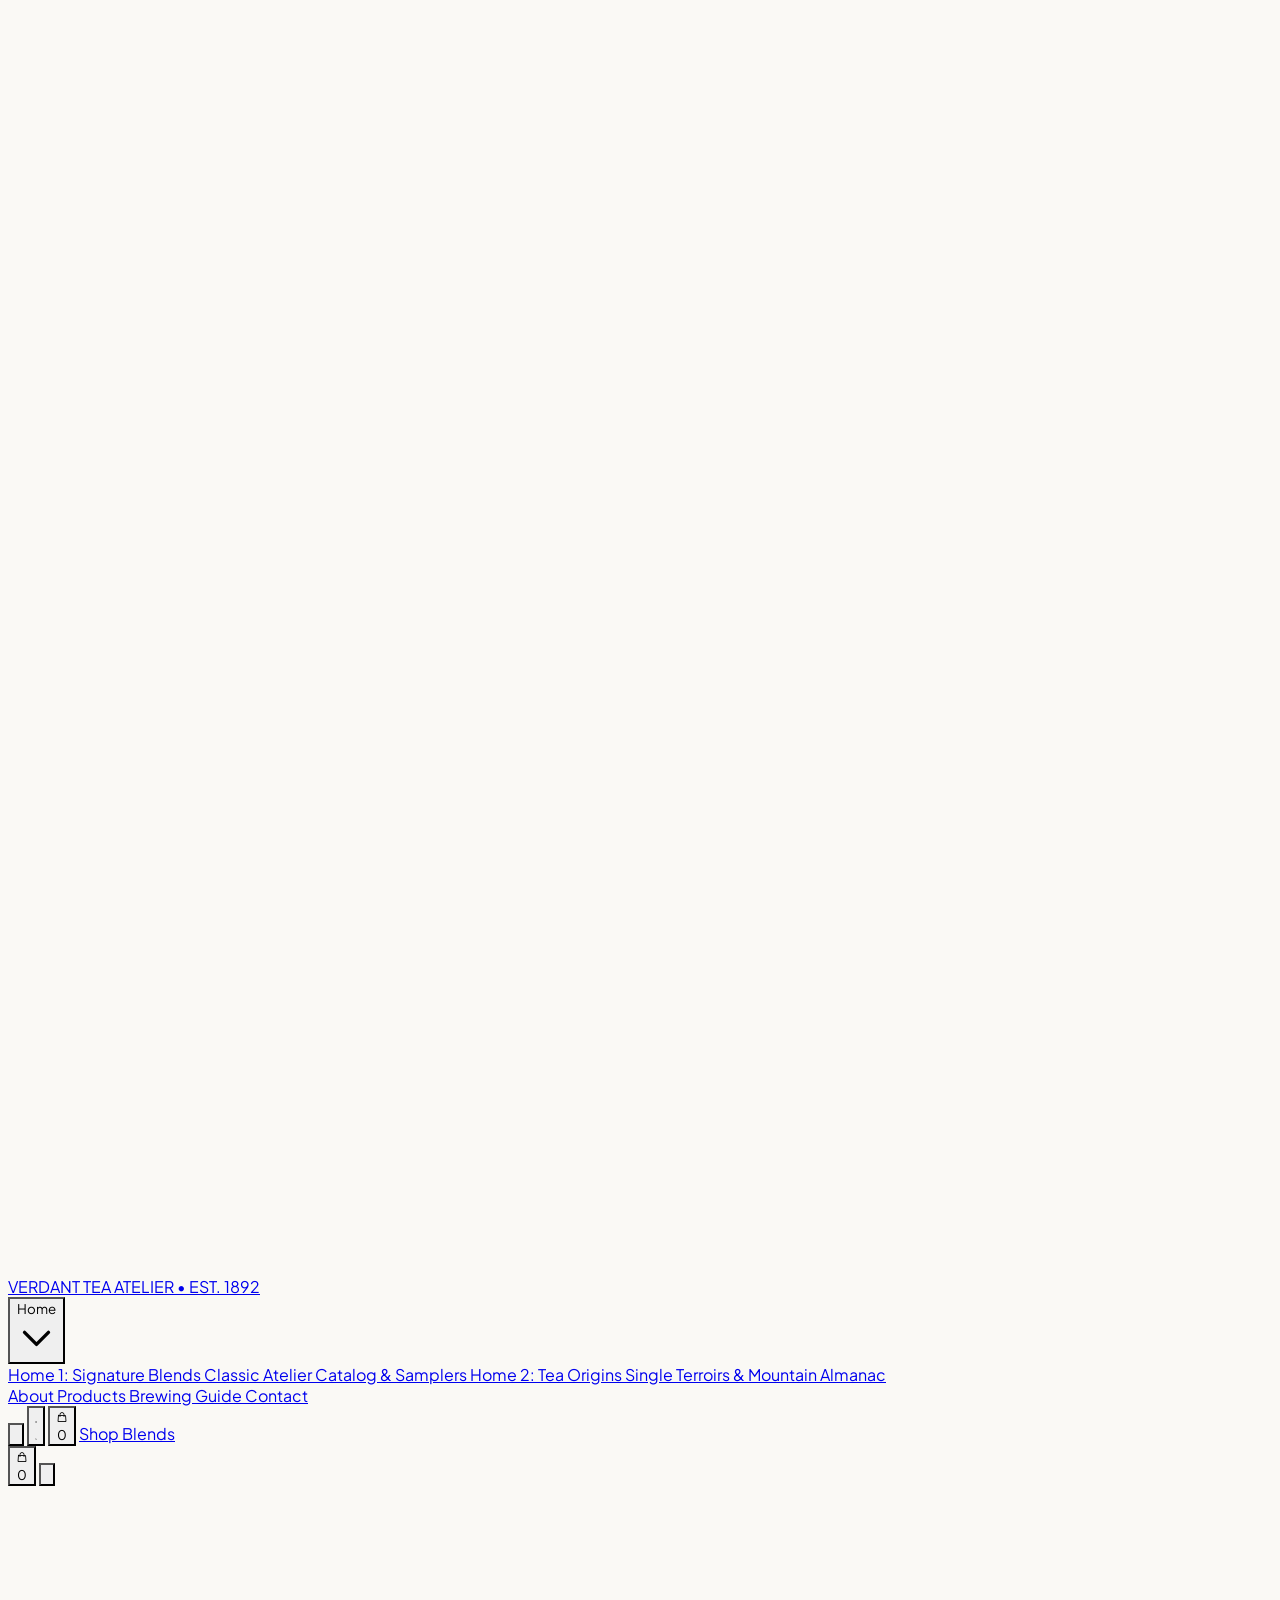
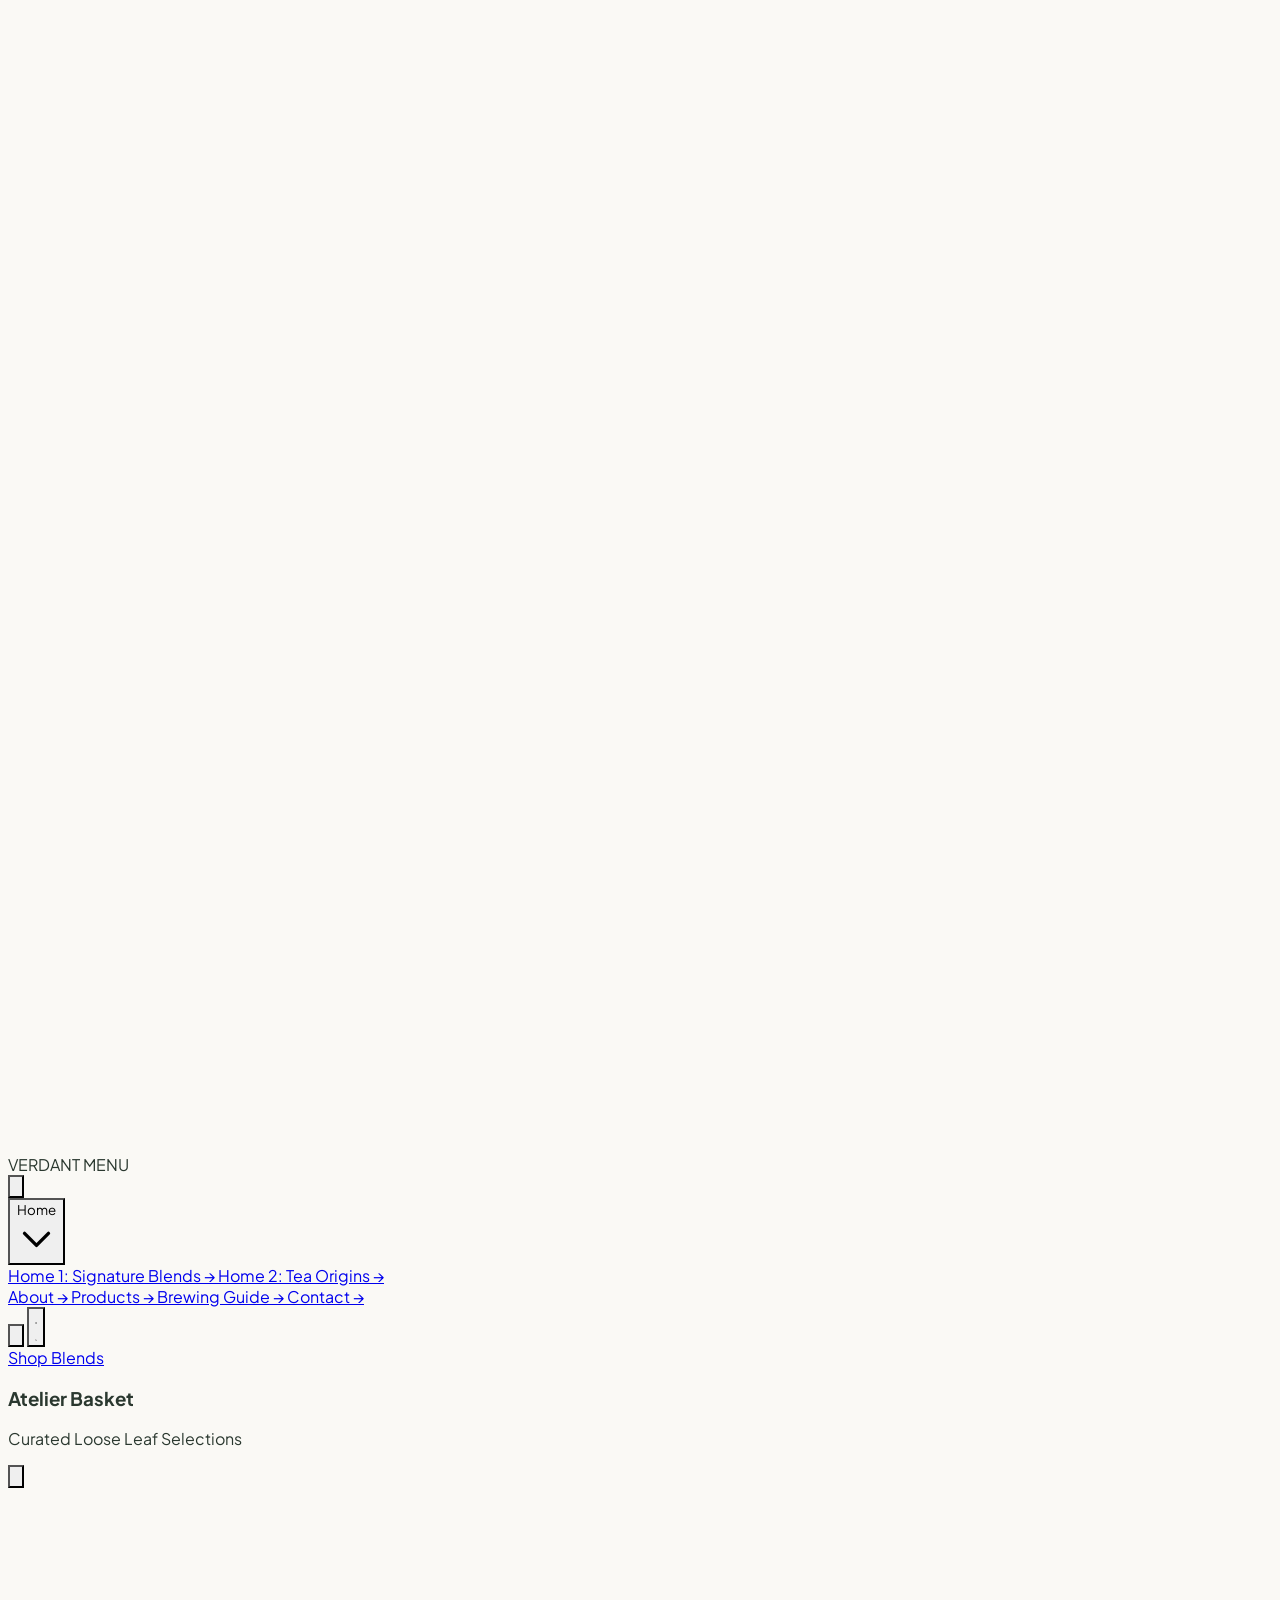
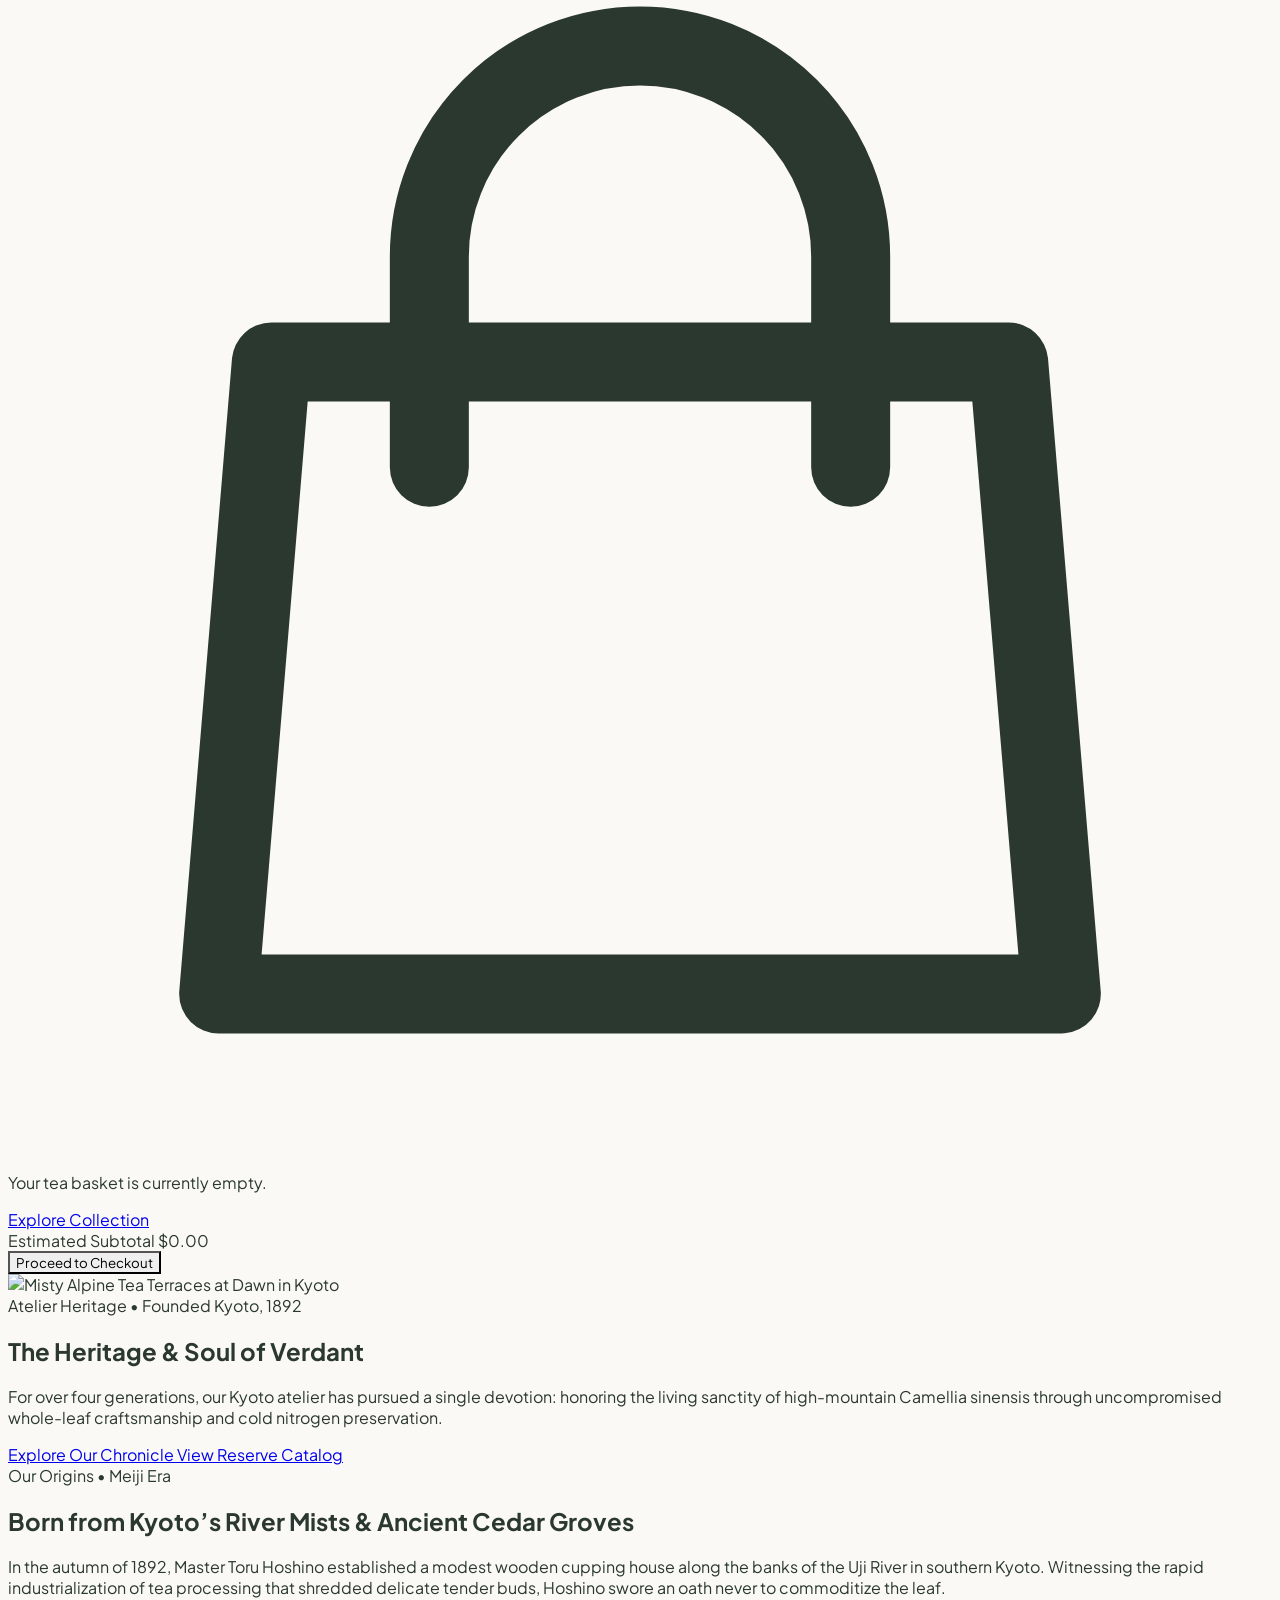
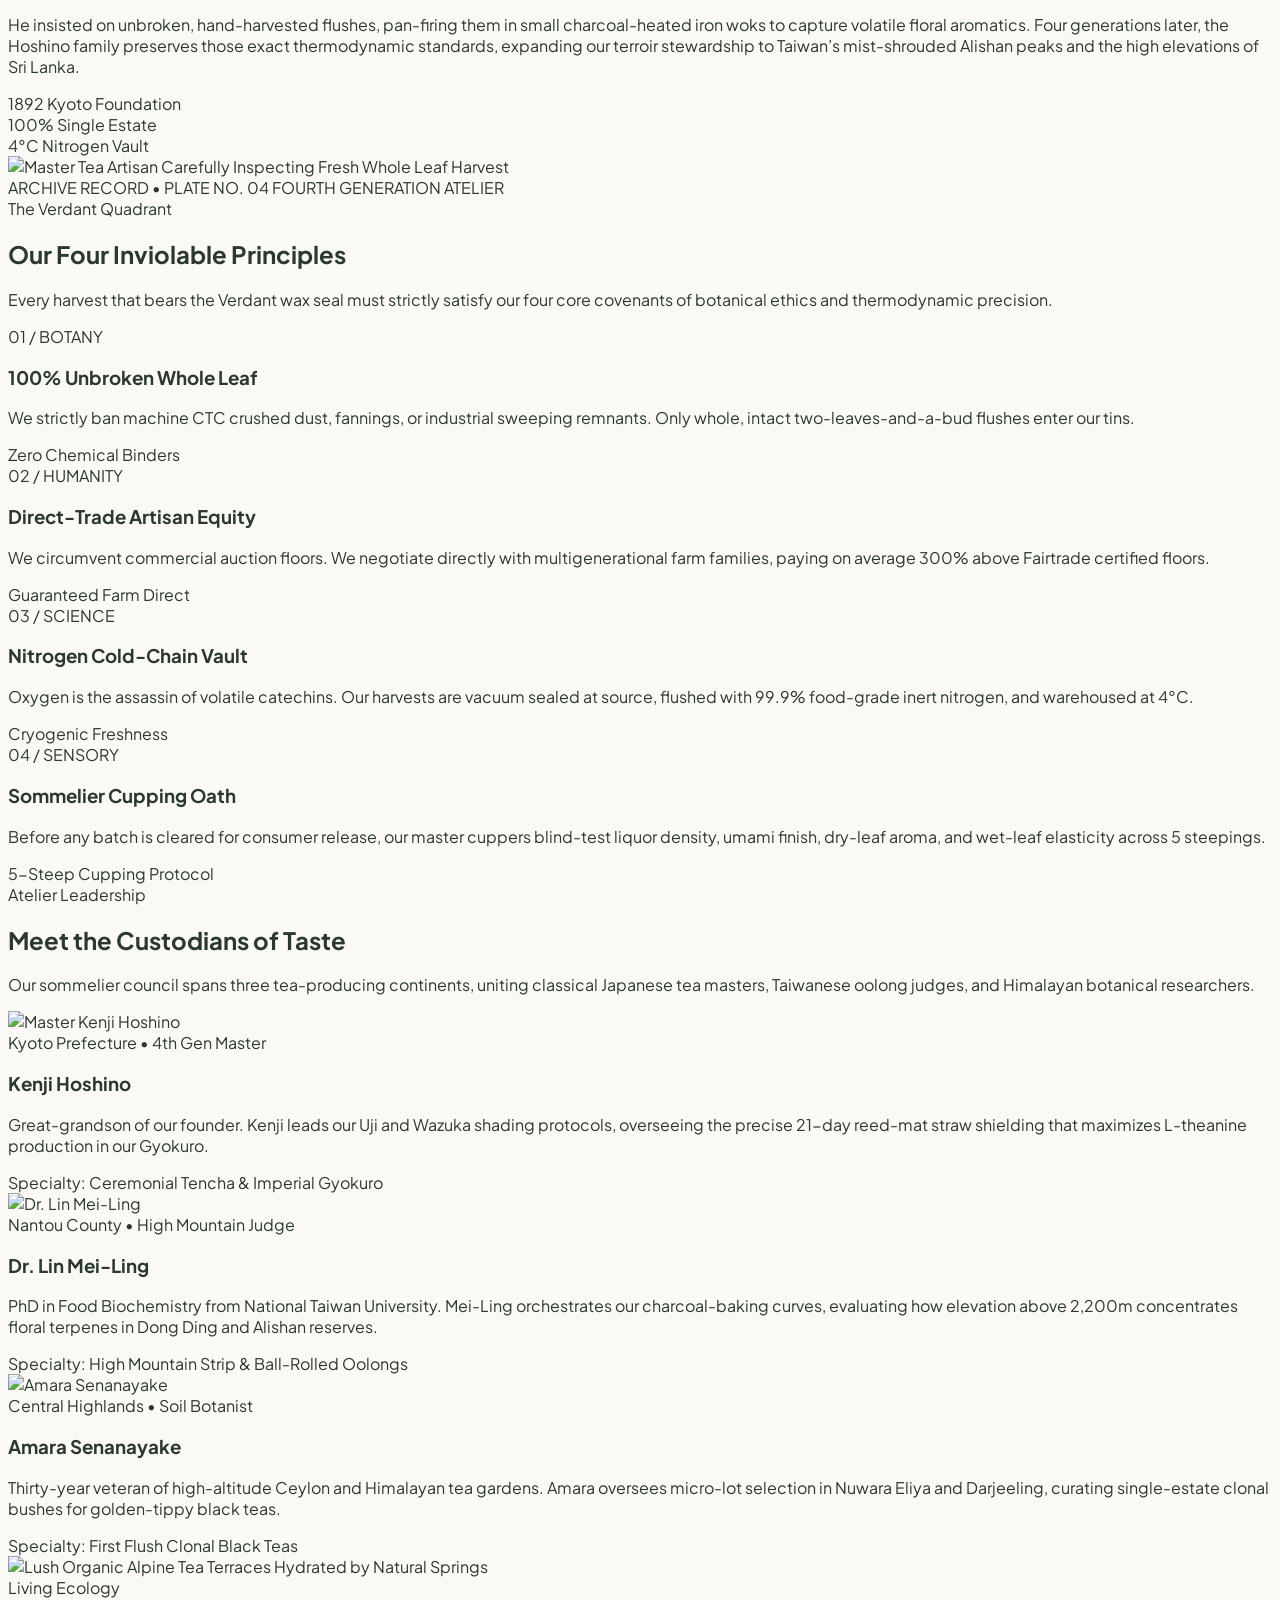
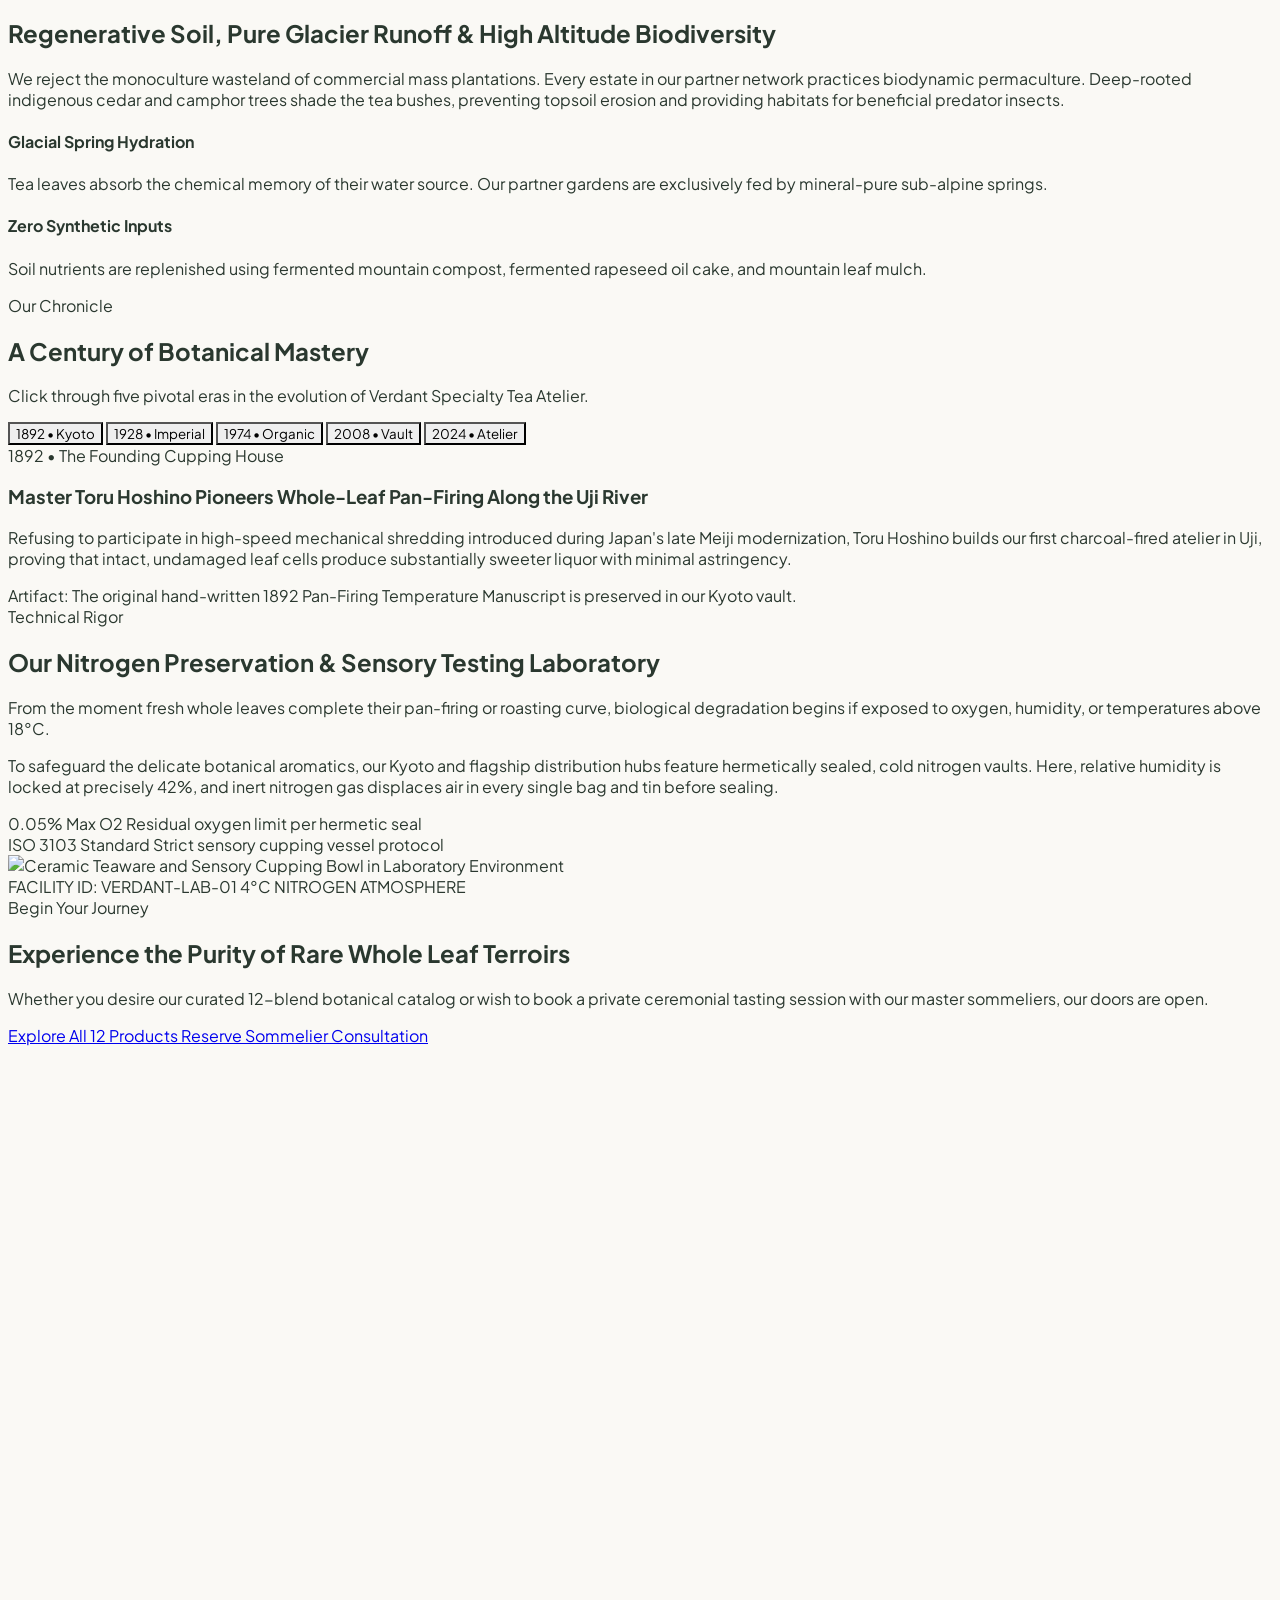
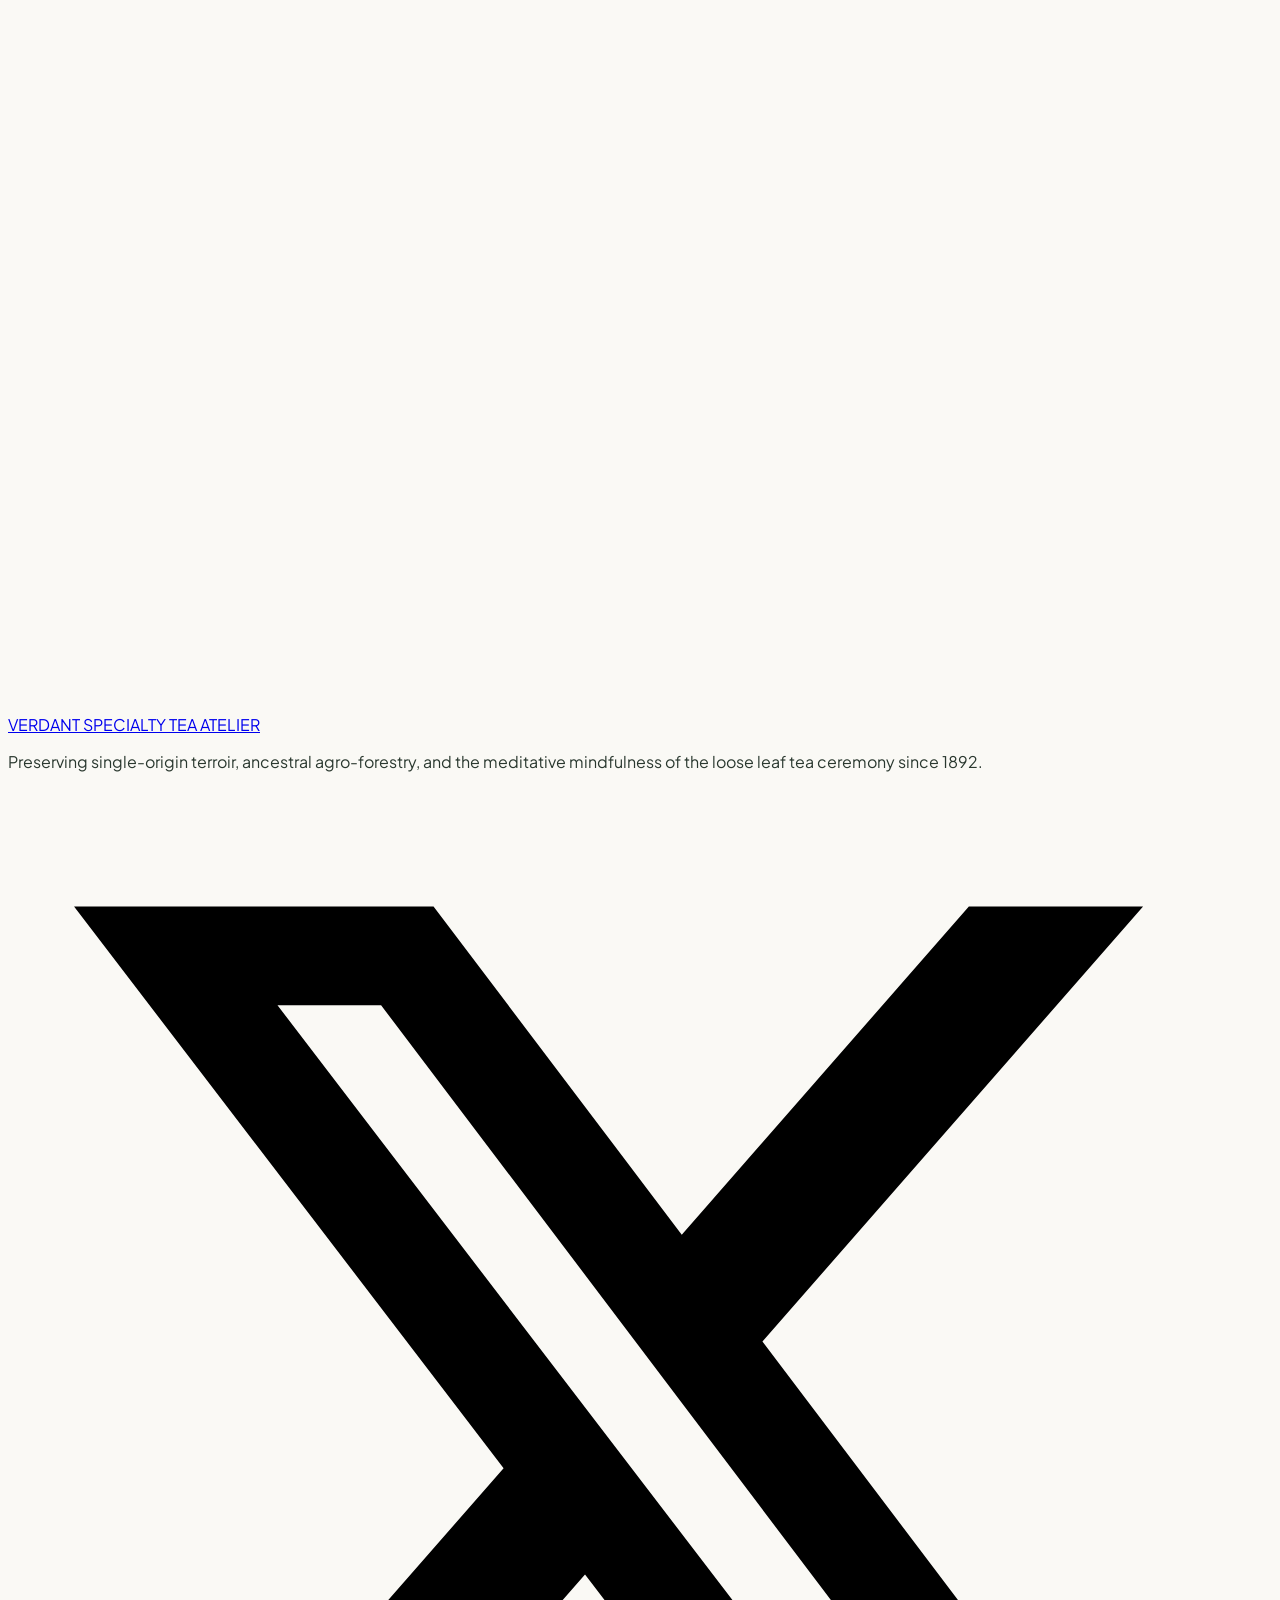
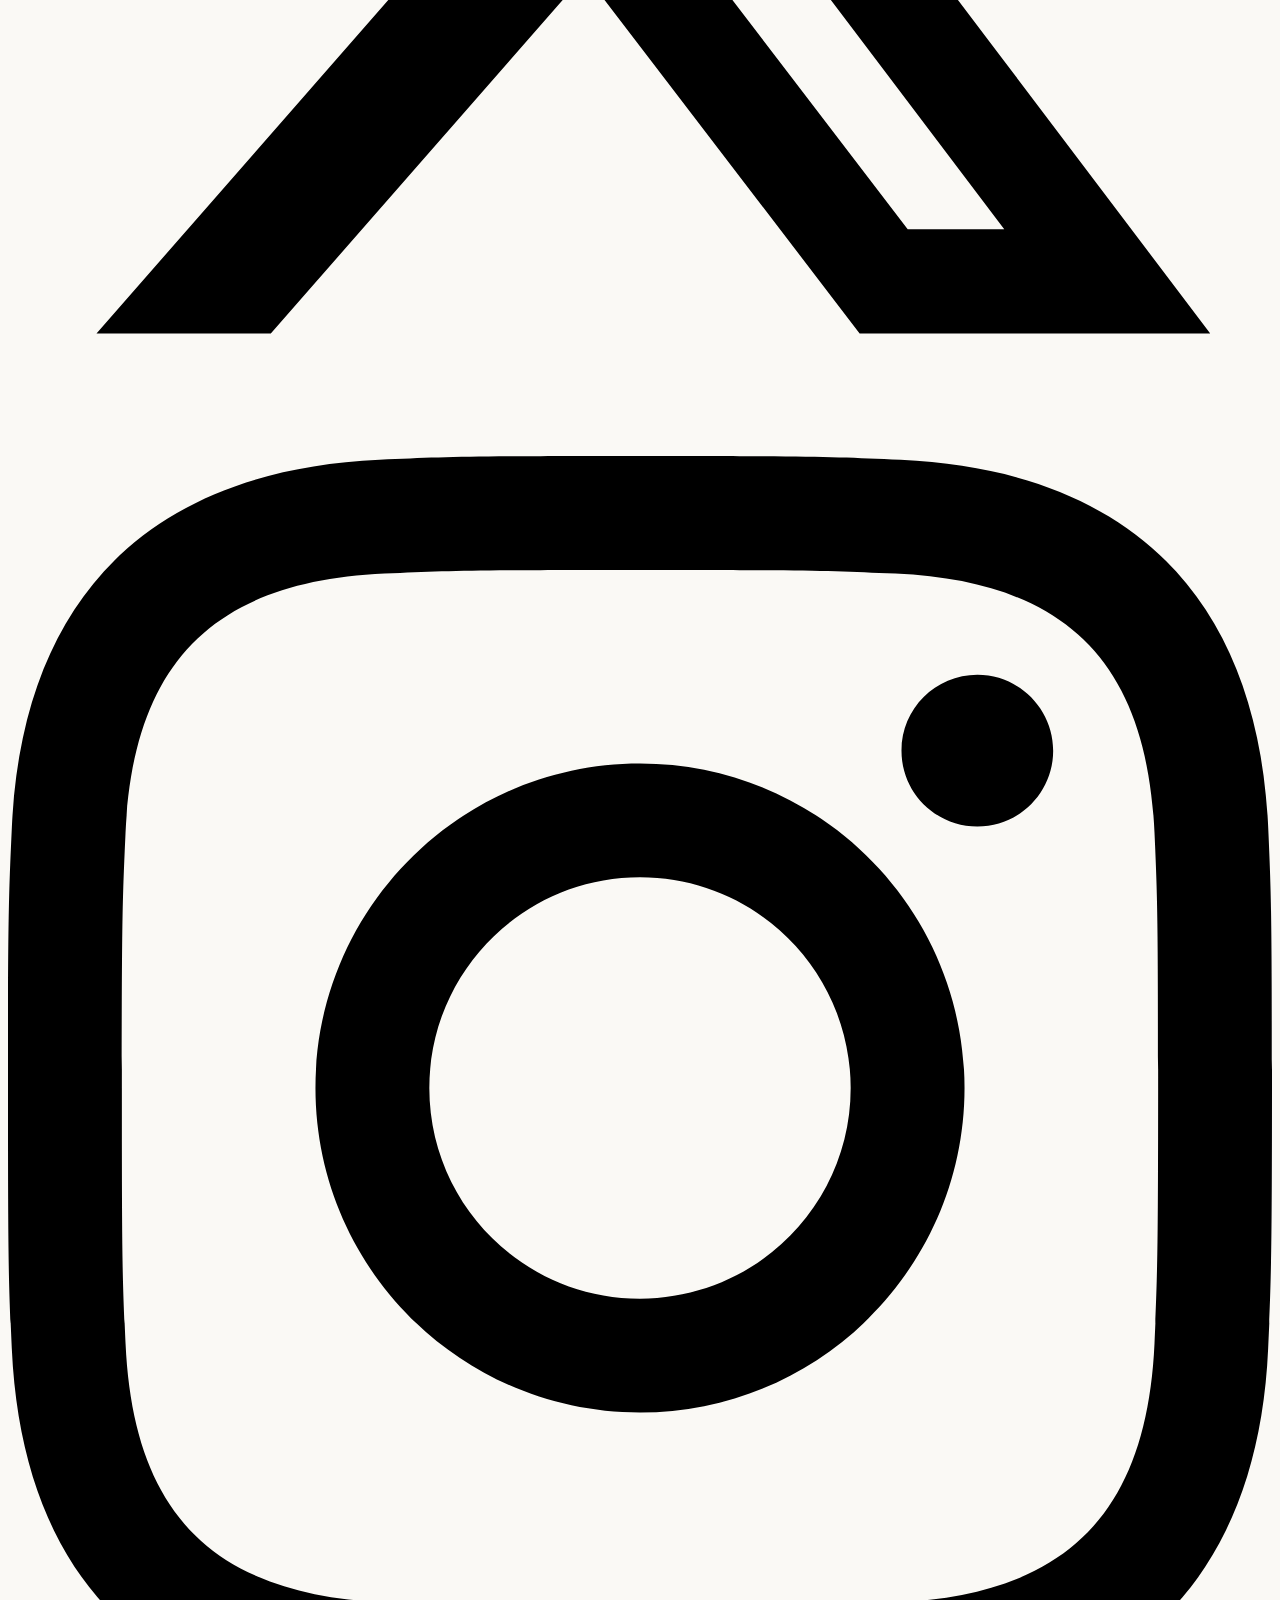
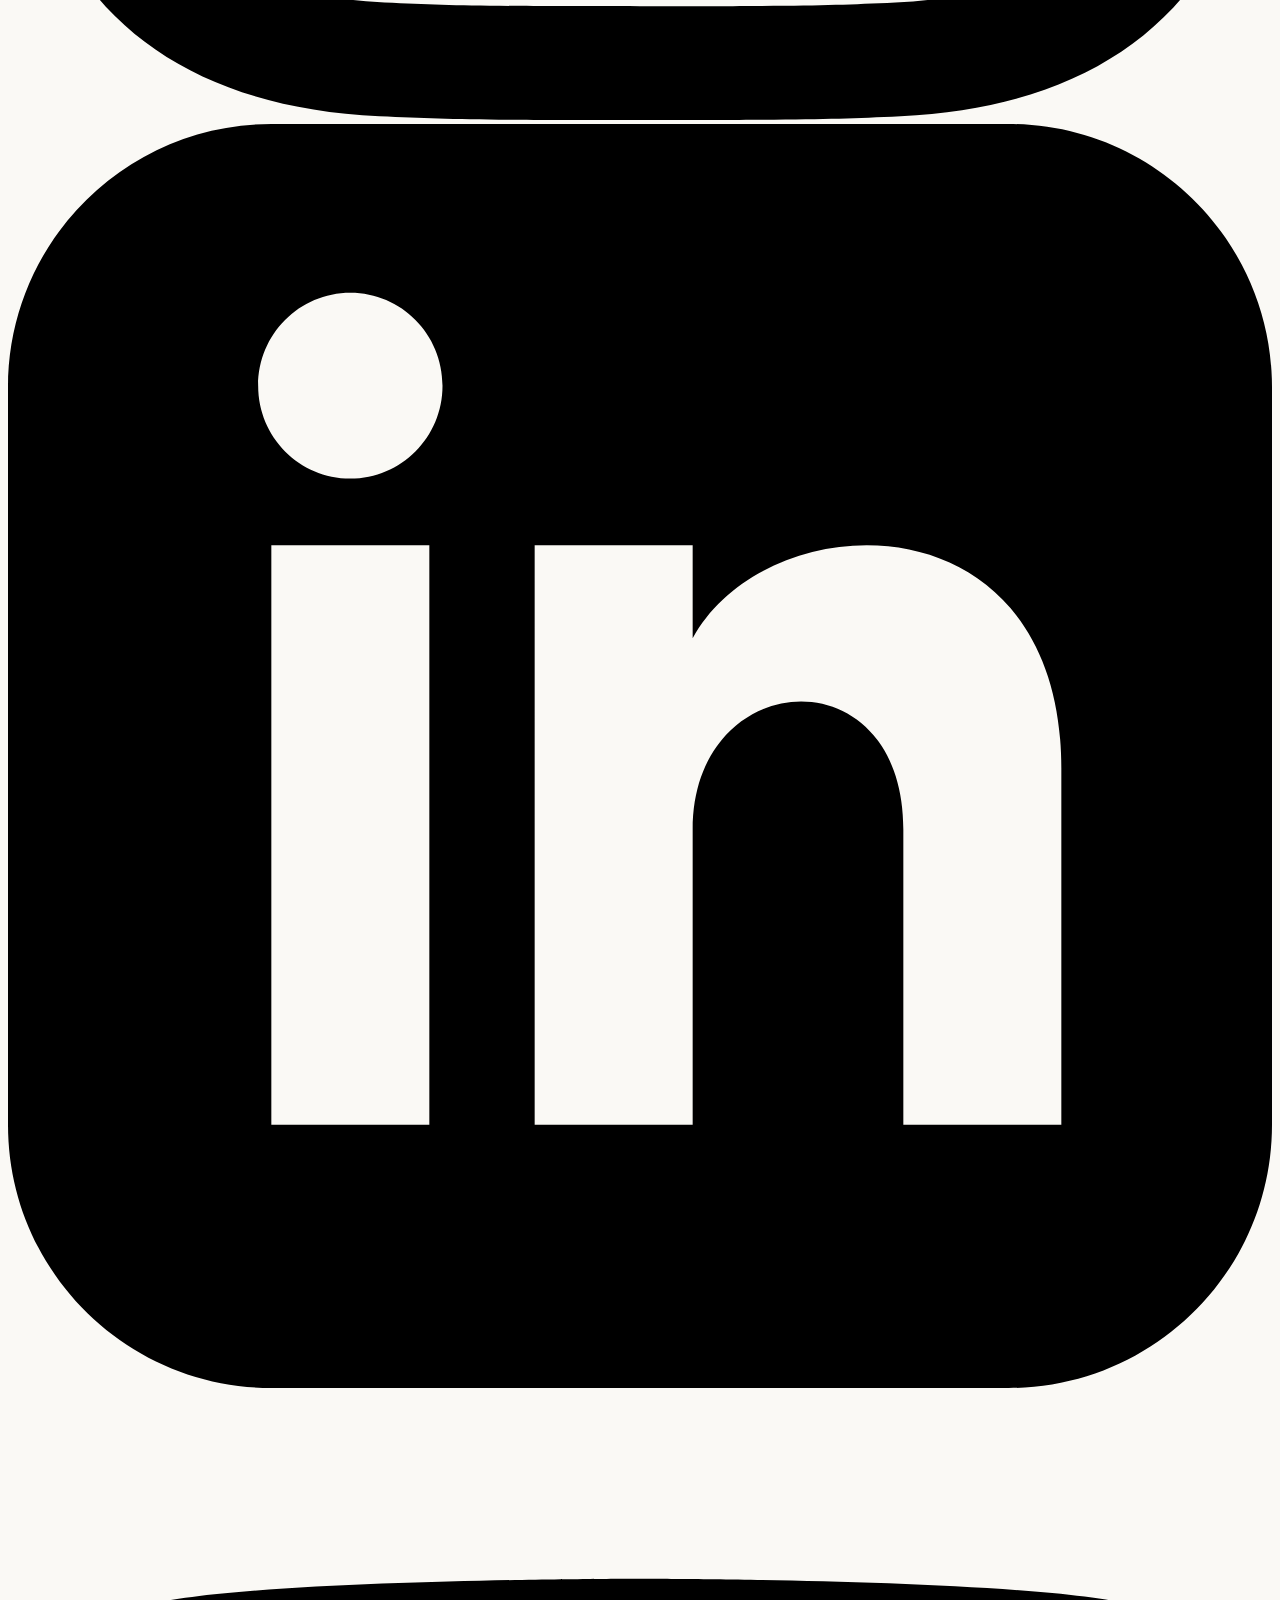
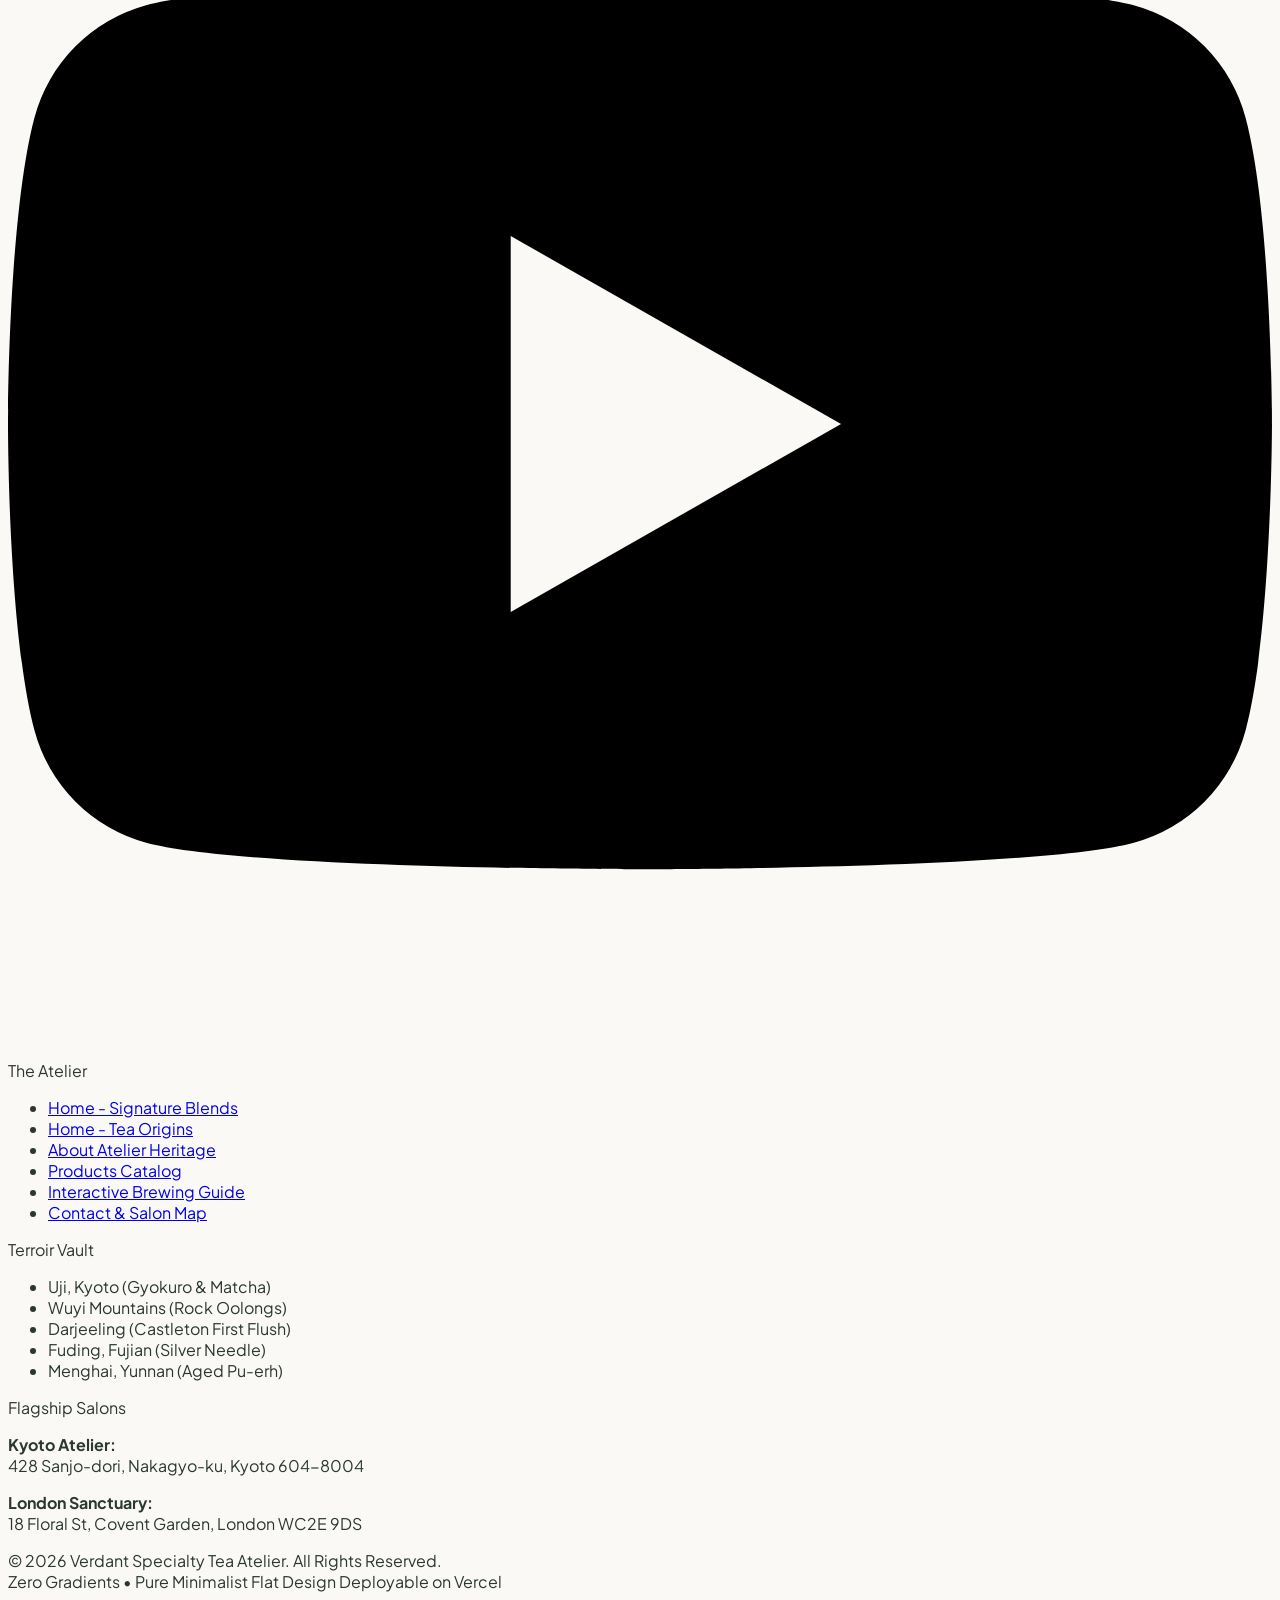
==== about.html @ 4f1be812 "initial commit" ====
<!DOCTYPE html>
<html lang="en" dir="ltr" class="scroll-smooth">

<head>
  <meta charset="UTF-8">
  <meta name="viewport" content="width=device-width, initial-scale=1.0">
  <title>About Us | Verdant Specialty Tea Atelier</title>
  <meta name="description"
    content="Discover the 130-year Kyoto lineage of Verdant Specialty Tea Atelier. Rare single-estate whole leaf teas, master sommelier curation, and cold-chain nitrogen preservation.">

  <!-- Tea Favicon (SVG) -->
  <link rel="icon" type="image/svg+xml"
    href="data:image/svg+xml,%3Csvg xmlns='http://www.w3.org/2000/svg' viewBox='0 0 32 32'%3E%3Cpath fill='%231C3D2B' d='M16 2C8 2 2 10 2 18c0 7 5 12 12 12 1 0 2 0 2-2 0-3 2-6 5-7 6-2 9-9 9-15 0-2-6-4-12-4z'/%3E%3Cpath fill='%23B38F4D' d='M16 6c-1 4-4 8-8 10 3 1 7 1 10-1 2-2 3-5 3-8-2-1-3-1-5-1z'/%3E%3C/svg%3E">

  <!-- Tailwind CSS CDN -->
  <script src="https://cdn.tailwindcss.com"></script>
  <script>
    tailwind.config = {
      darkMode: 'class',
      theme: {
        extend: {
          fontFamily: {
            serif: ['"Cormorant Garamond"', 'Georgia', 'serif'],
            sans: ['"Plus Jakarta Sans"', '-apple-system', 'BlinkMacSystemFont', 'sans-serif'],
          },
          colors: {
            botanical: {
              50: '#F5F7F4',
              100: '#E7ECE5',
              200: '#D0DCD0',
              700: '#2E4C38',
              800: '#1C3D2B',
              900: '#0F2619',
              950: '#0A1910',
            }
          }
        }
      }
    };
  </script>

  <!-- Custom CSS for strict heading color & flat design -->
  <link rel="stylesheet" href="css/custom.css">
</head>

<body
  class="bg-[#FAF9F5] text-stone-800 dark:bg-[#0B120E] dark:text-stone-200 antialiased overflow-x-hidden selection:bg-stone-900 selection:text-stone-100 dark:selection:bg-stone-100 dark:selection:text-stone-900">

  <!-- ==========================================================================
       GLOBAL NAVBAR (Strict Single Line Across All Desktop Viewports)
       ========================================================================== -->
  <header
    class="sticky top-0 z-50 bg-[#FAF9F5] dark:bg-[#0B120E] border-b border-stone-200 dark:border-stone-800 transition-colors">
    <div class="max-w-7xl mx-auto px-4 sm:px-6 lg:px-4 xl:px-8">
      <div class="flex items-center justify-between h-20">

        <!-- Brand Identity -->
        <a href="index.html" class="flex items-center gap-2.5 xl:gap-3 group focus:outline-none flex-shrink-0"
          aria-label="Verdant Tea Atelier Home">
          <div
            class="w-9 h-9 xl:w-10 xl:h-10 border border-stone-900 dark:border-stone-100 flex items-center justify-center bg-stone-900 text-stone-50 dark:bg-stone-100 dark:text-stone-900 flex-shrink-0 transition-transform group-hover:scale-95">
            <svg class="w-5 h-5 xl:w-6 xl:h-6 stroke-current" fill="none" viewBox="0 0 24 24">
              <path stroke-linecap="round" stroke-linejoin="round" stroke-width="1.75"
                d="M12 21c-4.418 0-8-3.582-8-8 0-4.418 4.418-8.94 8-11 3.582 2.06 8 6.582 8 11 0 4.418-3.582 8-8 8z" />
              <path stroke-linecap="round" stroke-linejoin="round" stroke-width="1.5" d="M12 21V9" />
            </svg>
          </div>
          <div class="flex flex-col whitespace-nowrap">
            <span
              class="font-serif text-lg xl:text-2xl font-bold tracking-wider xl:tracking-widest uppercase brand-heading">VERDANT</span>
            <span
              class="text-[8px] xl:text-[9px] tracking-[0.2em] xl:tracking-[0.25em] font-mono uppercase text-stone-500 dark:text-stone-400 -mt-1">TEA
              ATELIER &bull; EST. 1892</span>
          </div>
        </a>

        <!-- Desktop Navigation Links -->
        <nav class="hidden lg:flex items-center gap-3 xl:gap-7 whitespace-nowrap" aria-label="Primary Navigation">
          <!-- Home Dropdown -->
          <div class="relative group dropdown-container" id="homeDropdownContainer">
            <button type="button" id="homeDropdownBtn"
              class="flex items-center gap-1 text-[11px] xl:text-xs uppercase tracking-wider xl:tracking-widest text-stone-600 dark:text-stone-400 hover:text-stone-900 dark:hover:text-stone-100 py-1 transition-colors whitespace-nowrap focus:outline-none"
              aria-expanded="false" aria-haspopup="true">
              <span>Home</span>
              <svg class="w-3.5 h-3.5 stroke-current transition-transform duration-200 dropdown-chevron" fill="none"
                viewBox="0 0 24 24" stroke="currentColor">
                <path stroke-linecap="round" stroke-linejoin="round" stroke-width="2" d="M19 9l-7 7-7-7" />
              </svg>
            </button>
            <div id="homeDropdownMenu"
              class="absolute top-full left-0 mt-2 w-64 bg-[#FAF9F5] dark:bg-[#0B120E] border border-stone-200 dark:border-stone-800 shadow-xl py-2 hidden group-hover:block transition-all z-50">
              <a href="index.html"
                class="flex flex-col px-4 py-2.5 hover:bg-stone-100 dark:hover:bg-stone-900 transition-colors border-b border-stone-100 dark:border-stone-800/50">
                <span class="text-xs font-semibold uppercase tracking-wider text-stone-900 dark:text-stone-100">Home 1:
                  Signature Blends</span>
                <span class="text-[10px] font-mono text-stone-500 dark:text-stone-400 mt-0.5">Classic Atelier Catalog &
                  Samplers</span>
              </a>
              <a href="home-origins.html"
                class="flex flex-col px-4 py-2.5 hover:bg-stone-100 dark:hover:bg-stone-900 transition-colors">
                <span class="text-xs font-semibold uppercase tracking-wider text-stone-900 dark:text-stone-100">Home 2:
                  Tea Origins</span>
                <span class="text-[10px] font-mono text-stone-500 dark:text-stone-400 mt-0.5">Single Terroirs & Mountain
                  Almanac</span>
              </a>
            </div>
          </div>

          <a href="about.html"
            class="text-[11px] xl:text-xs uppercase tracking-wider xl:tracking-widest font-semibold border-b-2 border-stone-900 dark:border-stone-100 py-1 text-stone-900 dark:text-stone-100 whitespace-nowrap">
            About
          </a>
          <a href="products.html"
            class="text-[11px] xl:text-xs uppercase tracking-wider xl:tracking-widest text-stone-600 dark:text-stone-400 hover:text-stone-900 dark:hover:text-stone-100 py-1 transition-colors whitespace-nowrap">
            Products
          </a>
          <a href="brewing-guide.html"
            class="text-[11px] xl:text-xs uppercase tracking-wider xl:tracking-widest text-stone-600 dark:text-stone-400 hover:text-stone-900 dark:hover:text-stone-100 py-1 transition-colors whitespace-nowrap">
            Brewing Guide
          </a>
          <a href="contact.html"
            class="text-[11px] xl:text-xs uppercase tracking-wider xl:tracking-widest text-stone-600 dark:text-stone-400 hover:text-stone-900 dark:hover:text-stone-100 py-1 transition-colors whitespace-nowrap">
            Contact
          </a>
        </nav>

        <!-- Desktop Utilities -->
        <div class="hidden lg:flex items-center gap-1.5 xl:gap-3 flex-shrink-0 whitespace-nowrap">
          <button type="button"
            class="rtl-toggle-btn w-8 h-8 xl:w-9 xl:h-9 flex items-center justify-center border border-stone-300 dark:border-stone-700 hover:bg-stone-200 dark:hover:bg-stone-800 transition-colors flex-shrink-0"
            title="Toggle RTL / LTR Direction" aria-label="Toggle text direction">
            <svg class="w-4 h-4 stroke-current" fill="none" viewBox="0 0 24 24" stroke="currentColor">
              <path stroke-linecap="round" stroke-linejoin="round" stroke-width="2"
                d="M8 7h12m0 0l-4-4m4 4l-4 4m0 6H4m0 0l4 4m-4-4l4-4" />
            </svg>
          </button>

          <button type="button"
            class="theme-toggle-btn w-8 h-8 xl:w-9 xl:h-9 flex items-center justify-center border border-stone-300 dark:border-stone-700 hover:bg-stone-200 dark:hover:bg-stone-800 transition-colors flex-shrink-0"
            title="Toggle Dark/Light Mode" aria-label="Toggle color theme">
            <svg class="theme-sun-icon w-4 h-4 hidden stroke-current text-amber-400" fill="none" viewBox="0 0 24 24"
              stroke="currentColor">
              <path stroke-linecap="round" stroke-linejoin="round" stroke-width="2"
                d="M12 3v1m0 16v1m9-9h-1M4 12H3m15.364 6.364l-.707-.707M6.343 6.343l-.707-.707m12.728 0l-.707.707M6.343 17.657l-.707.707M16 12a4 4 0 11-8 0 4 4 0 018 0z" />
            </svg>
            <svg class="theme-moon-icon w-4 h-4 stroke-current text-stone-700 dark:text-stone-300" fill="none"
              viewBox="0 0 24 24" stroke="currentColor">
              <path stroke-linecap="round" stroke-linejoin="round" stroke-width="2"
                d="M20.354 15.354A9 9 0 018.646 3.646 9.003 9.003 0 0012 21a9.003 9.003 0 008.354-5.646z" />
            </svg>
          </button>

          <button type="button"
            class="open-cart-btn relative w-8 h-8 xl:w-9 xl:h-9 flex items-center justify-center border border-stone-300 dark:border-stone-700 hover:bg-stone-200 dark:hover:bg-stone-800 transition-colors flex-shrink-0"
            title="View Cart" aria-label="Open Cart Drawer">
            <svg class="w-4 h-4 stroke-current" fill="none" viewBox="0 0 24 24" stroke="currentColor">
              <path stroke-linecap="round" stroke-linejoin="round" stroke-width="1.75"
                d="M16 11V7a4 4 0 00-8 0v4M5 9h14l1 12H4L5 9z" />
            </svg>
            <span
              class="cart-counter-badge absolute -top-1.5 -right-1.5 w-4 h-4 bg-stone-900 text-stone-50 dark:bg-stone-100 dark:text-stone-900 text-[10px] font-mono font-bold flex items-center justify-center transform scale-0 transition-transform">0</span>
          </button>

          <a href="products.html"
            class="px-3 xl:px-5 py-2 xl:py-2.5 bg-stone-900 text-stone-50 dark:bg-stone-100 dark:text-stone-900 text-[11px] xl:text-xs font-semibold uppercase tracking-wider xl:tracking-widest hover:opacity-90 transition-opacity whitespace-nowrap flex-shrink-0">
            Shop Blends
          </a>
        </div>

        <!-- Mobile Controls (< 1024px) -->
        <div class="flex items-center gap-3 lg:hidden">
          <button type="button" class="open-cart-btn relative p-2 border border-stone-300 dark:border-stone-700"
            aria-label="Open Cart Drawer">
            <svg class="w-5 h-5 stroke-current" fill="none" viewBox="0 0 24 24" stroke="currentColor">
              <path stroke-linecap="round" stroke-linejoin="round" stroke-width="1.75"
                d="M16 11V7a4 4 0 00-8 0v4M5 9h14l1 12H4L5 9z" />
            </svg>
            <span
              class="cart-counter-badge absolute -top-1 -right-1 w-4 h-4 bg-stone-900 text-stone-50 dark:bg-stone-100 dark:text-stone-900 text-[10px] font-mono font-bold flex items-center justify-center transform scale-0 transition-transform">0</span>
          </button>

          <button id="mobileMenuBtn" type="button"
            class="p-2 border border-stone-900 dark:border-stone-100 bg-stone-900 text-stone-50 dark:bg-stone-100 dark:text-stone-900 focus:outline-none"
            aria-label="Open Mobile Menu">
            <svg class="w-6 h-6 stroke-current" fill="none" viewBox="0 0 24 24" stroke="currentColor">
              <path stroke-linecap="round" stroke-linejoin="round" stroke-width="2" d="M4 6h16M4 12h16M4 18h16" />
            </svg>
          </button>
        </div>

      </div>
    </div>
  </header>

  <!-- MOBILE MENU DRAWER (< 1024px) -->
  <div id="mobileMenuBackdrop" class="fixed inset-0 bg-black/75 z-[998] hidden transition-opacity"></div>
  <aside id="mobileMenuDrawer"
    class="fixed top-0 right-0 w-full sm:w-96 h-full bg-[#FAF9F5] dark:bg-[#0B120E] border-l border-stone-200 dark:border-stone-800 z-[999] transform translate-x-full transition-transform duration-300 flex flex-col justify-between p-6 sm:p-8 overflow-y-auto"
    aria-label="Mobile Navigation Drawer">
    <div class="flex items-center justify-between pb-6 border-b border-stone-200 dark:border-stone-800">
      <div class="flex items-center gap-2">
        <div
          class="w-8 h-8 bg-stone-900 text-stone-50 dark:bg-stone-100 dark:text-stone-900 flex items-center justify-center">
          <svg class="w-4 h-4 stroke-current" fill="none" viewBox="0 0 24 24">
            <path stroke-linecap="round" stroke-linejoin="round" stroke-width="1.75"
              d="M12 21c-4.418 0-8-3.582-8-8 0-4.418 4.418-8.94 8-11 3.582 2.06 8 6.582 8 11 0 4.418-3.582 8-8 8z" />
          </svg>
        </div>
        <span class="font-serif text-lg font-bold uppercase tracking-wider brand-heading">VERDANT MENU</span>
      </div>
      <button id="mobileMenuCloseBtn" type="button"
        class="p-2 border border-stone-300 dark:border-stone-700 hover:bg-stone-200 dark:hover:bg-stone-800"
        aria-label="Close Mobile Menu">
        <svg class="w-5 h-5 stroke-current" fill="none" viewBox="0 0 24 24" stroke="currentColor">
          <path stroke-linecap="round" stroke-linejoin="round" stroke-width="2" d="M6 18L18 6M6 6l12 12" />
        </svg>
      </button>
    </div>

    <!-- Mobile Navigation Links -->
    <nav class="flex-1 py-6 flex flex-col space-y-2" aria-label="Mobile Menu Links">
      <div class="border-b border-stone-200/60 dark:border-stone-800/60 pb-2">
        <button type="button" id="mobileHomeDropdownBtn"
          class="w-full flex items-center justify-between py-3 px-4 hover:bg-stone-100 dark:hover:bg-stone-800 text-stone-700 dark:text-stone-300 text-sm uppercase tracking-wider transition-colors focus:outline-none">
          <span>Home</span>
          <svg class="w-4 h-4 stroke-current transition-transform duration-200 mobile-dropdown-chevron" fill="none"
            viewBox="0 0 24 24" stroke="currentColor">
            <path stroke-linecap="round" stroke-linejoin="round" stroke-width="2" d="M19 9l-7 7-7-7" />
          </svg>
        </button>
        <div id="mobileHomeDropdownMenu" class="pl-4 pr-2 py-1 space-y-1 hidden">
          <a href="index.html"
            class="flex items-center justify-between py-2.5 px-3 text-xs uppercase tracking-wider text-stone-600 dark:text-stone-400 hover:bg-stone-100 dark:hover:bg-stone-800 transition-colors">
            <span>Home 1: Signature Blends</span>
            <span class="font-mono text-xs">&rarr;</span>
          </a>
          <a href="home-origins.html"
            class="flex items-center justify-between py-2.5 px-3 text-xs uppercase tracking-wider text-stone-600 dark:text-stone-400 hover:bg-stone-100 dark:hover:bg-stone-800 transition-colors">
            <span>Home 2: Tea Origins</span>
            <span class="font-mono text-xs">&rarr;</span>
          </a>
        </div>
      </div>

      <a href="about.html"
        class="flex items-center justify-between py-3 px-4 bg-stone-200/60 dark:bg-stone-800/60 text-stone-900 dark:text-stone-100 font-semibold text-sm uppercase tracking-wider border-l-4 border-stone-900 dark:border-stone-100">
        <span>About</span>
        <span class="text-xs font-mono">&rarr;</span>
      </a>
      <a href="products.html"
        class="flex items-center justify-between py-3 px-4 hover:bg-stone-100 dark:hover:bg-stone-800 text-stone-700 dark:text-stone-300 text-sm uppercase tracking-wider transition-colors">
        <span>Products</span>
        <span class="text-xs font-mono">&rarr;</span>
      </a>
      <a href="brewing-guide.html"
        class="flex items-center justify-between py-3 px-4 hover:bg-stone-100 dark:hover:bg-stone-800 text-stone-700 dark:text-stone-300 text-sm uppercase tracking-wider transition-colors">
        <span>Brewing Guide</span>
        <span class="text-xs font-mono">&rarr;</span>
      </a>
      <a href="contact.html"
        class="flex items-center justify-between py-3 px-4 hover:bg-stone-100 dark:hover:bg-stone-800 text-stone-700 dark:text-stone-300 text-sm uppercase tracking-wider transition-colors">
        <span>Contact</span>
        <span class="text-xs font-mono">&rarr;</span>
      </a>
    </nav>

    <!-- Mobile Drawer Utilities -->
    <div class="pt-6 border-t border-stone-200 dark:border-stone-800 space-y-4">
      <div class="grid grid-cols-2 gap-3">
        <button type="button"
          class="rtl-toggle-btn w-full h-12 flex items-center justify-center border border-stone-300 dark:border-stone-700 hover:bg-stone-200 dark:hover:bg-stone-800 transition-colors"
          title="Toggle RTL/LTR" aria-label="Toggle text direction">
          <svg class="w-5 h-5 stroke-current" fill="none" viewBox="0 0 24 24" stroke="currentColor">
            <path stroke-linecap="round" stroke-linejoin="round" stroke-width="2"
              d="M8 7h12m0 0l-4-4m4 4l-4 4m0 6H4m0 0l4 4m-4-4l4-4" />
          </svg>
        </button>

        <button type="button"
          class="theme-toggle-btn w-full h-12 flex items-center justify-center border border-stone-300 dark:border-stone-700 hover:bg-stone-200 dark:hover:bg-stone-800 transition-colors"
          title="Toggle Dark/Light Mode" aria-label="Toggle color theme">
          <svg class="theme-sun-icon w-5 h-5 hidden stroke-current text-amber-400" fill="none" viewBox="0 0 24 24"
            stroke="currentColor">
            <path stroke-linecap="round" stroke-linejoin="round" stroke-width="2"
              d="M12 3v1m0 16v1m9-9h-1M4 12H3m15.364 6.364l-.707-.707M6.343 6.343l-.707-.707m12.728 0l-.707.707M6.343 17.657l-.707.707M16 12a4 4 0 11-8 0 4 4 0 018 0z" />
          </svg>
          <svg class="theme-moon-icon w-5 h-5 stroke-current text-stone-700 dark:text-stone-300" fill="none"
            viewBox="0 0 24 24" stroke="currentColor">
            <path stroke-linecap="round" stroke-linejoin="round" stroke-width="2"
              d="M20.354 15.354A9 9 0 018.646 3.646 9.003 9.003 0 0012 21a9.003 9.003 0 008.354-5.646z" />
          </svg>
        </button>
      </div>

      <a href="products.html"
        class="block w-full text-center py-3.5 bg-stone-900 text-stone-50 dark:bg-stone-100 dark:text-stone-900 text-xs font-semibold uppercase tracking-widest hover:opacity-90">
        Shop Blends
      </a>
    </div>
  </aside>

  <!-- CART SLIDE-OVER DRAWER -->
  <div id="cartDrawerBackdrop" class="fixed inset-0 bg-black/75 z-[998] hidden"></div>
  <aside id="cartDrawer"
    class="fixed top-0 right-0 w-full sm:w-[440px] h-full bg-[#FAF9F5] dark:bg-[#0B120E] border-l border-stone-200 dark:border-stone-800 z-[999] transform translate-x-full transition-transform duration-300 flex flex-col justify-between p-6 sm:p-8"
    aria-label="Shopping Basket Drawer">
    <div class="flex items-center justify-between pb-6 border-b border-stone-200 dark:border-stone-800">
      <div>
        <h3 class="font-serif text-xl font-bold uppercase tracking-wider text-stone-900 dark:text-stone-100">Atelier
          Basket</h3>
        <p class="text-xs text-stone-500 dark:text-stone-400 font-mono">Curated Loose Leaf Selections</p>
      </div>
      <button id="closeCartDrawerBtn" type="button"
        class="p-2 border border-stone-300 dark:border-stone-700 hover:bg-stone-200 dark:hover:bg-stone-800"
        aria-label="Close Basket">
        <svg class="w-5 h-5 stroke-current" fill="none" viewBox="0 0 24 24" stroke="currentColor">
          <path stroke-linecap="round" stroke-linejoin="round" stroke-width="2" d="M6 18L18 6M6 6l12 12" />
        </svg>
      </button>
    </div>
    <div id="cartItemsContainer" class="flex-1 overflow-y-auto py-4 divide-y divide-stone-200 dark:border-stone-800">
    </div>
    <div class="pt-6 border-t border-stone-200 dark:border-stone-800 space-y-4">
      <div class="flex items-center justify-between text-sm">
        <span class="text-stone-500 dark:text-stone-400 font-mono">Estimated Subtotal</span>
        <span id="cartSubtotalAmount"
          class="font-mono font-bold text-lg text-stone-900 dark:text-stone-100">$0.00</span>
      </div>
      <button id="checkoutBtn" type="button"
        class="w-full py-3.5 bg-stone-900 text-stone-50 dark:bg-stone-100 dark:text-stone-900 text-xs font-semibold uppercase tracking-widest hover:opacity-90">
        Proceed to Checkout
      </button>
    </div>
  </aside>

  <!-- ==========================================================================
       MAIN CONTENT: EXACTLY 8 ARCHITECTURAL SECTIONS (Excluding Nav & Footer)
       ========================================================================== -->
  <main>

    <!-- SECTION 1: HERO SECTION -->
    <!-- FIXED: object-cover for Hero to fill screen, unified dark overlay, centered high-contrast texts -->
    <section id="hero-about"
      class="relative min-h-[55vh] flex items-center justify-center bg-stone-950 overflow-hidden border-b border-stone-200 dark:border-stone-800">
      <img src="https://images.unsplash.com/photo-1544787219-7f47ccb76574?auto=format&fit=crop&w=1600&q=80"
        alt="Misty Alpine Tea Terraces at Dawn in Kyoto"
        class="absolute inset-0 w-full h-full object-cover object-center" />

      <!-- Unified Simple Dark Overlay -->
      <div class="absolute inset-0 bg-stone-900/50 transition-colors"></div>

      <div class="relative max-w-4xl mx-auto px-4 sm:px-6 lg:px-8 py-20 text-center z-10 w-full">
        <span
          class="inline-block px-3 py-1 bg-stone-950/80 text-stone-100 border border-stone-700 text-[11px] font-mono uppercase tracking-widest mb-4 mx-auto">
          Atelier Heritage &bull; Founded Kyoto, 1892
        </span>
        <h1 class="text-4xl sm:text-6xl font-serif font-bold tracking-tight mb-4 text-stone-50 mx-auto">
          The Heritage &amp; Soul of Verdant
        </h1>
        <p
          class="max-w-2xl mx-auto text-sm sm:text-base text-stone-200 font-normal leading-relaxed mb-8 mx-auto text-center">
          For over four generations, our Kyoto atelier has pursued a single devotion: honoring the living sanctity of
          high-mountain Camellia sinensis through uncompromised whole-leaf craftsmanship and cold nitrogen preservation.
        </p>
        <div class="flex flex-col sm:flex-row items-center justify-center gap-4 mx-auto">
          <a href="#heritage-story"
            class="w-full sm:w-auto px-8 py-4 bg-stone-50 text-stone-900 text-xs font-semibold uppercase tracking-widest hover:bg-stone-200 transition-colors text-center">
            Explore Our Chronicle
          </a>
          <a href="products.html"
            class="w-full sm:w-auto px-8 py-4 border-2 border-stone-50 text-stone-50 text-xs font-semibold uppercase tracking-widest hover:bg-stone-50 hover:text-stone-900 transition-colors text-center">
            View Reserve Catalog
          </a>
        </div>
      </div>
    </section>

    <!-- SECTION 2: 130-YEAR KYOTO FOUNDING -->
    <section id="heritage-story"
      class="py-20 bg-[#FAF9F5] dark:bg-[#0B120E] border-b border-stone-200 dark:border-stone-800">
      <div class="max-w-7xl mx-auto px-4 sm:px-6 lg:px-6 xl:px-8">

        <div class="grid grid-cols-1 lg:grid-cols-2 gap-12 xl:gap-16 items-center">
          <!-- Text Column -->
          <div>
            <span class="text-xs font-mono uppercase tracking-widest text-stone-500 dark:text-stone-400 block mb-2">Our
              Origins &bull; Meiji Era</span>
            <h2 class="text-3xl sm:text-4xl font-serif font-bold tracking-tight mb-6">
              Born from Kyoto’s River Mists &amp; Ancient Cedar Groves
            </h2>
            <div class="space-y-4 text-xs sm:text-sm text-stone-600 dark:text-stone-300 leading-relaxed font-light">
              <p>
                In the autumn of 1892, Master Toru Hoshino established a modest wooden cupping house along the banks of
                the Uji River in southern Kyoto. Witnessing the rapid industrialization of tea processing that shredded
                delicate tender buds, Hoshino swore an oath never to commoditize the leaf.
              </p>
              <p>
                He insisted on unbroken, hand-harvested flushes, pan-firing them in small charcoal-heated iron woks to
                capture volatile floral aromatics. Four generations later, the Hoshino family preserves those exact
                thermodynamic standards, expanding our terroir stewardship to Taiwan’s mist-shrouded Alishan peaks and
                the high elevations of Sri Lanka.
              </p>
            </div>

            <!-- Credentials Grid -->
            <div class="grid grid-cols-3 gap-4 pt-8 mt-8 border-t border-stone-200 dark:border-stone-800">
              <div>
                <span class="block font-serif text-3xl font-bold text-stone-900 dark:text-stone-100">1892</span>
                <span class="text-[10px] font-mono uppercase tracking-wider text-stone-500 dark:text-stone-400">Kyoto
                  Foundation</span>
              </div>
              <div>
                <span class="block font-serif text-3xl font-bold text-stone-900 dark:text-stone-100">100%</span>
                <span class="text-[10px] font-mono uppercase tracking-wider text-stone-500 dark:text-stone-400">Single
                  Estate</span>
              </div>
              <div>
                <span class="block font-serif text-3xl font-bold text-stone-900 dark:text-stone-100">4&deg;C</span>
                <span class="text-[10px] font-mono uppercase tracking-wider text-stone-500 dark:text-stone-400">Nitrogen
                  Vault</span>
              </div>
            </div>
          </div>

          <!-- Visual Column -->
          <div class="relative border border-stone-300 dark:border-stone-700 bg-stone-100 dark:bg-stone-900 p-2">
            <img src="https://images.unsplash.com/photo-1576092768241-dec231879fc3?auto=format&fit=crop&w=1000&q=80"
              alt="Master Tea Artisan Carefully Inspecting Fresh Whole Leaf Harvest"
              class="w-full h-[450px] object-cover" />
            <div
              class="p-4 bg-stone-900 text-stone-100 dark:bg-stone-100 dark:text-stone-900 text-xs font-mono flex items-center justify-between">
              <span>ARCHIVE RECORD &bull; PLATE NO. 04</span>
              <span>FOURTH GENERATION ATELIER</span>
            </div>
          </div>
        </div>

      </div>
    </section>

    <!-- SECTION 3: THE FOUR INVIOLABLE TENETS -->
    <section class="py-20 bg-stone-100 dark:bg-stone-900 border-b border-stone-200 dark:border-stone-800">
      <div class="max-w-7xl mx-auto px-4 sm:px-6 lg:px-6 xl:px-8">

        <div class="text-center max-w-2xl mx-auto mb-16">
          <span class="text-xs font-mono uppercase tracking-widest text-stone-500 dark:text-stone-400 block mb-2">The
            Verdant Quadrant</span>
          <h2 class="text-3xl sm:text-4xl font-serif font-bold tracking-tight mb-4">
            Our Four Inviolable Principles
          </h2>
          <p class="text-xs sm:text-sm text-stone-600 dark:text-stone-300 font-light">
            Every harvest that bears the Verdant wax seal must strictly satisfy our four core covenants of botanical
            ethics and thermodynamic precision.
          </p>
        </div>

        <!-- FIXED: h-full grid flex alignment to eliminate zig-zag -->
        <div class="grid grid-cols-1 md:grid-cols-2 lg:grid-cols-4 gap-6 xl:gap-8 items-stretch">

          <!-- Card 1 -->
          <div
            class="bg-[#FAF9F5] dark:bg-[#0B120E] border border-stone-200 dark:border-stone-800 p-8 flex flex-col h-full">
            <div class="flex-1 flex flex-col">
              <span class="font-mono text-xs font-bold text-stone-400 dark:text-stone-500 block mb-3 shrink-0">01 /
                BOTANY</span>
              <h3 class="font-serif text-xl font-bold mb-3 shrink-0">100% Unbroken Whole Leaf</h3>
              <p class="text-xs text-stone-600 dark:text-stone-400 leading-relaxed font-light flex-1">
                We strictly ban machine CTC crushed dust, fannings, or industrial sweeping remnants. Only whole, intact
                two-leaves-and-a-bud flushes enter our tins.
              </p>
            </div>
            <div
              class="pt-6 mt-6 border-t border-stone-200 dark:border-stone-800 text-[10px] font-mono uppercase text-stone-500 shrink-0">
              Zero Chemical Binders
            </div>
          </div>

          <!-- Card 2 -->
          <div
            class="bg-[#FAF9F5] dark:bg-[#0B120E] border border-stone-200 dark:border-stone-800 p-8 flex flex-col h-full">
            <div class="flex-1 flex flex-col">
              <span class="font-mono text-xs font-bold text-stone-400 dark:text-stone-500 block mb-3 shrink-0">02 /
                HUMANITY</span>
              <h3 class="font-serif text-xl font-bold mb-3 shrink-0">Direct-Trade Artisan Equity</h3>
              <p class="text-xs text-stone-600 dark:text-stone-400 leading-relaxed font-light flex-1">
                We circumvent commercial auction floors. We negotiate directly with multigenerational farm families,
                paying on average 300% above Fairtrade certified floors.
              </p>
            </div>
            <div
              class="pt-6 mt-6 border-t border-stone-200 dark:border-stone-800 text-[10px] font-mono uppercase text-stone-500 shrink-0">
              Guaranteed Farm Direct
            </div>
          </div>

          <!-- Card 3 -->
          <div
            class="bg-[#FAF9F5] dark:bg-[#0B120E] border border-stone-200 dark:border-stone-800 p-8 flex flex-col h-full">
            <div class="flex-1 flex flex-col">
              <span class="font-mono text-xs font-bold text-stone-400 dark:text-stone-500 block mb-3 shrink-0">03 /
                SCIENCE</span>
              <h3 class="font-serif text-xl font-bold mb-3 shrink-0">Nitrogen Cold-Chain Vault</h3>
              <p class="text-xs text-stone-600 dark:text-stone-400 leading-relaxed font-light flex-1">
                Oxygen is the assassin of volatile catechins. Our harvests are vacuum sealed at source, flushed with
                99.9% food-grade inert nitrogen, and warehoused at 4&deg;C.
              </p>
            </div>
            <div
              class="pt-6 mt-6 border-t border-stone-200 dark:border-stone-800 text-[10px] font-mono uppercase text-stone-500 shrink-0">
              Cryogenic Freshness
            </div>
          </div>

          <!-- Card 4 -->
          <div
            class="bg-[#FAF9F5] dark:bg-[#0B120E] border border-stone-200 dark:border-stone-800 p-8 flex flex-col h-full">
            <div class="flex-1 flex flex-col">
              <span class="font-mono text-xs font-bold text-stone-400 dark:text-stone-500 block mb-3 shrink-0">04 /
                SENSORY</span>
              <h3 class="font-serif text-xl font-bold mb-3 shrink-0">Sommelier Cupping Oath</h3>
              <p class="text-xs text-stone-600 dark:text-stone-400 leading-relaxed font-light flex-1">
                Before any batch is cleared for consumer release, our master cuppers blind-test liquor density, umami
                finish, dry-leaf aroma, and wet-leaf elasticity across 5 steepings.
              </p>
            </div>
            <div
              class="pt-6 mt-6 border-t border-stone-200 dark:border-stone-800 text-[10px] font-mono uppercase text-stone-500 shrink-0">
              5-Steep Cupping Protocol
            </div>
          </div>

        </div>

      </div>
    </section>

    <!-- SECTION 4: MASTER SOMMELIERS & CURATORS -->
    <section class="py-20 bg-[#FAF9F5] dark:bg-[#0B120E] border-b border-stone-200 dark:border-stone-800">
      <div class="max-w-7xl mx-auto px-4 sm:px-6 lg:px-6 xl:px-8">

        <div class="text-center max-w-2xl mx-auto mb-16">
          <span
            class="text-xs font-mono uppercase tracking-widest text-stone-500 dark:text-stone-400 block mb-2">Atelier
            Leadership</span>
          <h2 class="text-3xl sm:text-4xl font-serif font-bold tracking-tight mb-4">
            Meet the Custodians of Taste
          </h2>
          <p class="text-xs sm:text-sm text-stone-600 dark:text-stone-300 font-light">
            Our sommelier council spans three tea-producing continents, uniting classical Japanese tea masters,
            Taiwanese oolong judges, and Himalayan botanical researchers.
          </p>
        </div>

        <!-- FIXED: h-full grid flex alignment to eliminate zig-zag -->
        <div class="grid grid-cols-1 md:grid-cols-3 gap-8 items-stretch">

          <!-- Curator 1 -->
          <div
            class="border border-stone-200 dark:border-stone-800 bg-[#FAF9F5] dark:bg-[#0B120E] group flex flex-col h-full">
            <div class="h-72 overflow-hidden bg-stone-200 dark:bg-stone-800 shrink-0">
              <img src="https://images.unsplash.com/photo-1507003211169-0a1dd7228f2d?auto=format&fit=crop&w=800&q=80"
                alt="Master Kenji Hoshino"
                class="w-full h-full object-contain   group-hover:scale-105 transition-transform duration-500" />
            </div>
            <div class="p-6 flex-1 flex flex-col">
              <div class="flex-1 flex flex-col">
                <span
                  class="text-[10px] font-mono uppercase tracking-wider text-stone-500 dark:text-stone-400 block mb-1 shrink-0">Kyoto
                  Prefecture &bull; 4th Gen Master</span>
                <h3 class="font-serif text-xl font-bold mb-2 shrink-0">Kenji Hoshino</h3>
                <p class="text-xs text-stone-600 dark:text-stone-400 leading-relaxed font-light mb-5 flex-1">
                  Great-grandson of our founder. Kenji leads our Uji and Wazuka shading protocols, overseeing the
                  precise 21-day reed-mat straw shielding that maximizes L-theanine production in our Gyokuro.
                </p>
              </div>
              <div
                class="text-[10px] font-mono text-stone-500 dark:text-stone-400 border-t border-stone-200 dark:border-stone-800 pt-4 mt-auto shrink-0">
                Specialty: Ceremonial Tencha &amp; Imperial Gyokuro
              </div>
            </div>
          </div>

          <!-- Curator 2 -->
          <div
            class="border border-stone-200 dark:border-stone-800 bg-[#FAF9F5] dark:bg-[#0B120E] group flex flex-col h-full">
            <div class="h-72 overflow-hidden bg-stone-200 dark:bg-stone-800 shrink-0">
              <img src="https://images.unsplash.com/photo-1573496359142-b8d87734a5a2?auto=format&fit=crop&w=800&q=80"
                alt="Dr. Lin Mei-Ling"
                class="w-full h-full object-contain  contrast-125 group-hover:scale-105 transition-transform duration-500" />
            </div>
            <div class="p-6 flex-1 flex flex-col">
              <div class="flex-1 flex flex-col">
                <span
                  class="text-[10px] font-mono uppercase tracking-wider text-stone-500 dark:text-stone-400 block mb-1 shrink-0">Nantou
                  County &bull; High Mountain Judge</span>
                <h3 class="font-serif text-xl font-bold mb-2 shrink-0">Dr. Lin Mei-Ling</h3>
                <p class="text-xs text-stone-600 dark:text-stone-400 leading-relaxed font-light mb-5 flex-1">
                  PhD in Food Biochemistry from National Taiwan University. Mei-Ling orchestrates our charcoal-baking
                  curves, evaluating how elevation above 2,200m concentrates floral terpenes in Dong Ding and Alishan
                  reserves.
                </p>
              </div>
              <div
                class="text-[10px] font-mono text-stone-500 dark:text-stone-400 border-t border-stone-200 dark:border-stone-800 pt-4 mt-auto shrink-0">
                Specialty: High Mountain Strip &amp; Ball-Rolled Oolongs
              </div>
            </div>
          </div>

          <!-- Curator 3 -->
          <div
            class="border border-stone-200 dark:border-stone-800 bg-[#FAF9F5] dark:bg-[#0B120E] group flex flex-col h-full">
            <div class="h-72 overflow-hidden bg-stone-200 dark:bg-stone-800 shrink-0">
              <img src="https://images.unsplash.com/photo-1500648767791-00dcc994a43e?auto=format&fit=crop&w=800&q=80"
                alt="Amara Senanayake"
                class="w-full h-full object-contain contrast-125 group-hover:scale-105 transition-transform duration-500" />
            </div>
            <div class="p-6 flex-1 flex flex-col">
              <div class="flex-1 flex flex-col">
                <span
                  class="text-[10px] font-mono uppercase tracking-wider text-stone-500 dark:text-stone-400 block mb-1 shrink-0">Central
                  Highlands &bull; Soil Botanist</span>
                <h3 class="font-serif text-xl font-bold mb-2 shrink-0">Amara Senanayake</h3>
                <p class="text-xs text-stone-600 dark:text-stone-400 leading-relaxed font-light mb-5 flex-1">
                  Thirty-year veteran of high-altitude Ceylon and Himalayan tea gardens. Amara oversees micro-lot
                  selection in Nuwara Eliya and Darjeeling, curating single-estate clonal bushes for golden-tippy black
                  teas.
                </p>
              </div>
              <div
                class="text-[10px] font-mono text-stone-500 dark:text-stone-400 border-t border-stone-200 dark:border-stone-800 pt-4 mt-auto shrink-0">
                Specialty: First Flush Clonal Black Teas
              </div>
            </div>
          </div>

        </div>

      </div>
    </section>

    <!-- SECTION 5: AGRO-ECOLOGY & SOIL ETHICS -->
    <section class="py-20 bg-stone-100 dark:bg-stone-900 border-b border-stone-200 dark:border-stone-800">
      <div class="max-w-7xl mx-auto px-4 sm:px-6 lg:px-6 xl:px-8">

        <div class="grid grid-cols-1 lg:grid-cols-12 gap-12 items-center">

          <div class="lg:col-span-5 order-2 lg:order-1">
            <div class="border border-stone-300 dark:border-stone-700 bg-stone-200 dark:bg-stone-800 p-2">
              <img src="https://i.pinimg.com/1200x/42/6d/a3/426da3da98db4839619ef6a3785245aa.jpg"
                alt="Lush Organic Alpine Tea Terraces Hydrated by Natural Springs"
                class="w-full h-[400px] object-cover" />
            </div>
          </div>

          <div class="lg:col-span-7 order-1 lg:order-2 space-y-6">
            <span class="text-xs font-mono uppercase tracking-widest text-stone-500 dark:text-stone-400 block">Living
              Ecology</span>
            <h2 class="text-3xl sm:text-4xl font-serif font-bold tracking-tight">
              Regenerative Soil, Pure Glacier Runoff &amp; High Altitude Biodiversity
            </h2>
            <p class="text-xs sm:text-sm text-stone-600 dark:text-stone-300 leading-relaxed font-light">
              We reject the monoculture wasteland of commercial mass plantations. Every estate in our partner network
              practices biodynamic permaculture. Deep-rooted indigenous cedar and camphor trees shade the tea bushes,
              preventing topsoil erosion and providing habitats for beneficial predator insects.
            </p>
            <div class="grid grid-cols-1 sm:grid-cols-2 gap-6 pt-4">
              <div class="border-l-2 border-stone-900 dark:border-stone-100 pl-4">
                <h4 class="font-serif font-bold text-base mb-1">Glacial Spring Hydration</h4>
                <p class="text-xs text-stone-500 dark:text-stone-400 leading-relaxed font-light">
                  Tea leaves absorb the chemical memory of their water source. Our partner gardens are exclusively fed
                  by mineral-pure sub-alpine springs.
                </p>
              </div>
              <div class="border-l-2 border-stone-900 dark:border-stone-100 pl-4">
                <h4 class="font-serif font-bold text-base mb-1">Zero Synthetic Inputs</h4>
                <p class="text-xs text-stone-500 dark:text-stone-400 leading-relaxed font-light">
                  Soil nutrients are replenished using fermented mountain compost, fermented rapeseed oil cake, and
                  mountain leaf mulch.
                </p>
              </div>
            </div>
          </div>

        </div>

      </div>
    </section>

    <!-- SECTION 6: INTERACTIVE HERITAGE TIMELINE -->
    <section class="py-20 bg-[#FAF9F5] dark:bg-[#0B120E] border-b border-stone-200 dark:border-stone-800">
      <div class="max-w-7xl mx-auto px-4 sm:px-6 lg:px-6 xl:px-8">

        <div class="text-center max-w-2xl mx-auto mb-16">
          <span class="text-xs font-mono uppercase tracking-widest text-stone-500 dark:text-stone-400 block mb-2">Our
            Chronicle</span>
          <h2 class="text-3xl sm:text-4xl font-serif font-bold tracking-tight mb-4">
            A Century of Botanical Mastery
          </h2>
          <p class="text-xs sm:text-sm text-stone-600 dark:text-stone-300 font-light">
            Click through five pivotal eras in the evolution of Verdant Specialty Tea Atelier.
          </p>
        </div>

        <!-- Interactive Milestone Stepper -->
        <div class="max-w-4xl mx-auto">
          <!-- Timeline Buttons -->
          <div class="grid grid-cols-2 sm:grid-cols-5 gap-2 border-b border-stone-200 dark:border-stone-800 pb-4 mb-8"
            role="tablist">
            <button type="button"
              class="timeline-tab-btn py-2.5 px-3 border border-stone-900 bg-stone-900 text-stone-50 dark:border-stone-100 dark:bg-stone-100 dark:text-stone-900 font-mono text-xs uppercase tracking-wider font-semibold transition-colors"
              data-year="1892">
              1892 &bull; Kyoto
            </button>
            <button type="button"
              class="timeline-tab-btn py-2.5 px-3 border border-stone-300 dark:border-stone-700 bg-stone-100 dark:bg-stone-800 text-stone-700 dark:text-stone-300 font-mono text-xs uppercase tracking-wider hover:bg-stone-200 dark:hover:bg-stone-700 transition-colors"
              data-year="1928">
              1928 &bull; Imperial
            </button>
            <button type="button"
              class="timeline-tab-btn py-2.5 px-3 border border-stone-300 dark:border-stone-700 bg-stone-100 dark:bg-stone-800 text-stone-700 dark:text-stone-300 font-mono text-xs uppercase tracking-wider hover:bg-stone-200 dark:hover:bg-stone-700 transition-colors"
              data-year="1974">
              1974 &bull; Organic
            </button>
            <button type="button"
              class="timeline-tab-btn py-2.5 px-3 border border-stone-300 dark:border-stone-700 bg-stone-100 dark:bg-stone-800 text-stone-700 dark:text-stone-300 font-mono text-xs uppercase tracking-wider hover:bg-stone-200 dark:hover:bg-stone-700 transition-colors"
              data-year="2008">
              2008 &bull; Vault
            </button>
            <button type="button"
              class="timeline-tab-btn py-2.5 px-3 border border-stone-300 dark:border-stone-700 bg-stone-100 dark:bg-stone-800 text-stone-700 dark:text-stone-300 font-mono text-xs uppercase tracking-wider hover:bg-stone-200 dark:hover:bg-stone-700 transition-colors"
              data-year="2024">
              2024 &bull; Atelier
            </button>
          </div>

          <!-- Timeline Content Panel -->
          <div id="timelineCard"
            class="bg-stone-100 dark:bg-stone-900 border border-stone-200 dark:border-stone-800 p-8 sm:p-12 transition-all">
            <div class="flex items-center gap-3 mb-4">
              <span id="timelineYear"
                class="font-serif text-3xl sm:text-4xl font-bold text-stone-900 dark:text-stone-100">1892</span>
              <span id="timelineEra"
                class="text-xs font-mono uppercase tracking-widest text-stone-500 dark:text-stone-400">&bull; The
                Founding Cupping House</span>
            </div>
            <h3 id="timelineTitle" class="font-serif text-xl sm:text-2xl font-bold mb-4">
              Master Toru Hoshino Pioneers Whole-Leaf Pan-Firing Along the Uji River
            </h3>
            <p id="timelineDescription"
              class="text-xs sm:text-sm text-stone-600 dark:text-stone-300 font-light leading-relaxed mb-6">
              Refusing to participate in high-speed mechanical shredding introduced during Japan's late Meiji
              modernization, Toru Hoshino builds our first charcoal-fired atelier in Uji, proving that intact, undamaged
              leaf cells produce substantially sweeter liquor with minimal astringency.
            </p>
            <div id="timelineHighlight"
              class="p-4 bg-[#FAF9F5] dark:bg-[#0B120E] border-l-4 border-stone-900 dark:border-stone-100 text-xs font-mono text-stone-700 dark:text-stone-300">
              Artifact: The original hand-written 1892 Pan-Firing Temperature Manuscript is preserved in our Kyoto
              vault.
            </div>
          </div>
        </div>

      </div>
    </section>

    <!-- SECTION 7: THE CUPPING SANCTUARY & NITROGEN VAULT -->
    <section class="py-20 bg-stone-100 dark:bg-stone-900 border-b border-stone-200 dark:border-stone-800">
      <div class="max-w-7xl mx-auto px-4 sm:px-6 lg:px-6 xl:px-8">

        <div class="grid grid-cols-1 lg:grid-cols-2 gap-12 xl:gap-16 items-center">
          <div>
            <span
              class="text-xs font-mono uppercase tracking-widest text-stone-500 dark:text-stone-400 block mb-2">Technical
              Rigor</span>
            <h2 class="text-3xl sm:text-4xl font-serif font-bold tracking-tight mb-6">
              Our Nitrogen Preservation &amp; Sensory Testing Laboratory
            </h2>
            <div class="space-y-4 text-xs sm:text-sm text-stone-600 dark:text-stone-300 font-light leading-relaxed">
              <p>
                From the moment fresh whole leaves complete their pan-firing or roasting curve, biological degradation
                begins if exposed to oxygen, humidity, or temperatures above 18&deg;C.
              </p>
              <p>
                To safeguard the delicate botanical aromatics, our Kyoto and flagship distribution hubs feature
                hermetically sealed, cold nitrogen vaults. Here, relative humidity is locked at precisely 42%, and inert
                nitrogen gas displaces air in every single bag and tin before sealing.
              </p>
            </div>

            <!-- Lab Metrics -->
            <div class="grid grid-cols-2 gap-4 pt-6 mt-6 border-t border-stone-200 dark:border-stone-800">
              <div class="p-4 bg-[#FAF9F5] dark:bg-[#0B120E] border border-stone-200 dark:border-stone-800">
                <span class="font-mono text-xs font-bold text-stone-900 dark:text-stone-100 block mb-1">0.05% Max
                  O2</span>
                <span class="text-[10px] text-stone-500 dark:text-stone-400">Residual oxygen limit per hermetic
                  seal</span>
              </div>
              <div class="p-4 bg-[#FAF9F5] dark:bg-[#0B120E] border border-stone-200 dark:border-stone-800">
                <span class="font-mono text-xs font-bold text-stone-900 dark:text-stone-100 block mb-1">ISO 3103
                  Standard</span>
                <span class="text-[10px] text-stone-500 dark:text-stone-400">Strict sensory cupping vessel
                  protocol</span>
              </div>
            </div>
          </div>

          <div class="border border-stone-300 dark:border-stone-700 bg-stone-200 dark:bg-stone-800 p-2">
            <img src="https://images.unsplash.com/photo-1597481499750-3e6b22637e12?auto=format&fit=crop&w=1000&q=80"
              alt="Ceramic Teaware and Sensory Cupping Bowl in Laboratory Environment"
              class="w-full h-[450px] object-cover" />
            <div
              class="p-4 bg-stone-900 text-stone-100 dark:bg-stone-100 dark:text-stone-900 text-xs font-mono flex items-center justify-between">
              <span>FACILITY ID: VERDANT-LAB-01</span>
              <span>4&deg;C NITROGEN ATMOSPHERE</span>
            </div>
          </div>
        </div>

      </div>
    </section>

    <!-- SECTION 8: SANCTUARY CALL TO ACTION -->
    <section class="py-20 bg-[#FAF9F5] dark:bg-[#0B120E] border-b border-stone-200 dark:border-stone-800 text-center">
      <div class="max-w-4xl mx-auto px-4 sm:px-6 lg:px-8">
        <span class="text-xs font-mono uppercase tracking-widest text-stone-500 dark:text-stone-400 block mb-3">Begin
          Your Journey</span>
        <h2 class="text-3xl sm:text-5xl font-serif font-bold tracking-tight mb-6">
          Experience the Purity of Rare Whole Leaf Terroirs
        </h2>
        <p
          class="text-xs sm:text-sm text-stone-600 dark:text-stone-300 font-light max-w-xl mx-auto mb-8 leading-relaxed">
          Whether you desire our curated 12-blend botanical catalog or wish to book a private ceremonial tasting session
          with our master sommeliers, our doors are open.
        </p>
        <div class="flex flex-col sm:flex-row items-center justify-center gap-4">
          <a href="products.html"
            class="w-full sm:w-auto px-8 py-3.5 bg-stone-900 text-stone-50 dark:bg-stone-100 dark:text-stone-900 text-xs font-semibold uppercase tracking-widest hover:opacity-90 transition-opacity">
            Explore All 12 Products
          </a>
          <a href="contact.html"
            class="w-full sm:w-auto px-8 py-3.5 border border-stone-900 dark:border-stone-100 text-stone-900 dark:text-stone-100 text-xs font-semibold uppercase tracking-widest hover:bg-stone-900 hover:text-stone-50 dark:hover:bg-stone-100 dark:hover:text-stone-900 transition-colors">
            Reserve Sommelier Consultation
          </a>
        </div>
      </div>
    </section>

  </main>

  <!-- ==========================================================================
       GLOBAL FOOTER 
       ========================================================================== -->
  <footer class="bg-[#FAF9F5] dark:bg-[#0B120E] border-t border-stone-200 dark:border-stone-800 transition-colors">
    <div class="max-w-7xl mx-auto px-4 sm:px-6 lg:px-8 py-16">

      <div class="grid grid-cols-1 md:grid-cols-2 lg:grid-cols-5 gap-12 mb-16">

        <!-- Brand Info & Logo linking to index.html -->
        <div class="lg:col-span-2 space-y-4">
          <a href="index.html" class="flex items-center gap-3 group focus:outline-none"
            aria-label="Return to Verdant Home">
            <div
              class="w-10 h-10 border border-stone-900 dark:border-stone-100 flex items-center justify-center bg-stone-900 text-stone-50 dark:bg-stone-100 dark:text-stone-900 flex-shrink-0">
              <svg class="w-6 h-6 stroke-current" fill="none" viewBox="0 0 24 24">
                <path stroke-linecap="round" stroke-linejoin="round" stroke-width="1.75"
                  d="M12 21c-4.418 0-8-3.582-8-8 0-4.418 4.418-8.94 8-11 3.582 2.06 8 6.582 8 11 0 4.418-3.582 8-8 8z" />
                <path stroke-linecap="round" stroke-linejoin="round" stroke-width="1.5" d="M12 21V9" />
              </svg>
            </div>
            <div class="flex flex-col">
              <span class="font-serif text-2xl font-bold tracking-widest uppercase brand-heading">VERDANT</span>
              <span
                class="text-[9px] tracking-[0.25em] font-mono uppercase text-stone-500 dark:text-stone-400 -mt-1">SPECIALTY
                TEA ATELIER</span>
            </div>
          </a>

          <p class="text-xs text-stone-600 dark:text-stone-400 max-w-sm leading-relaxed">
            Preserving single-origin terroir, ancestral agro-forestry, and the meditative mindfulness of the loose leaf
            tea ceremony since 1892.
          </p>

          <!-- Social Icons -->
          <div class="flex items-center gap-3 pt-2">
            <a href="https://twitter.com" target="_blank" rel="noopener noreferrer"
              class="p-2 border border-stone-300 dark:border-stone-700 hover:bg-stone-200 dark:hover:bg-stone-800 transition-colors"
              title="Follow on X (Twitter)" aria-label="X (formerly Twitter)">
              <svg class="w-4 h-4 fill-current" viewBox="0 0 24 24">
                <path
                  d="M18.244 2.25h3.308l-7.227 8.26 8.502 11.24H16.17l-5.214-6.817L4.99 21.75H1.68l7.73-8.835L1.254 2.25H8.08l4.713 6.231zm-1.161 17.52h1.833L7.084 4.126H5.117z" />
              </svg>
            </a>
            <a href="https://instagram.com" target="_blank" rel="noopener noreferrer"
              class="p-2 border border-stone-300 dark:border-stone-700 hover:bg-stone-200 dark:hover:bg-stone-800 transition-colors"
              title="Follow on Instagram" aria-label="Instagram">
              <svg class="w-4 h-4 fill-current" viewBox="0 0 24 24">
                <path
                  d="M12 2.163c3.204 0 3.584.012 4.85.07 3.252.148 4.771 1.691 4.919 4.919.058 1.265.069 1.645.069 4.849 0 3.205-.012 3.584-.069 4.849-.149 3.225-1.664 4.771-4.919 4.919-1.266.058-1.644.07-4.85.07-3.204 0-3.584-.012-4.849-.07-3.26-.149-4.771-1.699-4.919-4.92-.058-1.265-.07-1.644-.07-4.849 0-3.204.013-3.583.07-4.849.149-3.227 1.664-4.771 4.919-4.919 1.266-.057 1.645-.069 4.849-.069zm0-2.163c-3.259 0-3.667.014-4.947.072-4.358.2-6.78 2.618-6.98 6.98-.059 1.281-.073 1.689-.073 4.948 0 3.259.014 3.668.072 4.948.2 4.358 2.618 6.78 6.98 6.98 1.281.058 1.689.072 4.948.072 3.259 0 3.668-.014 4.948-.072 4.354-.2 6.782-2.618 6.979-6.98.059-1.28.073-1.689.073-4.948 0-3.259-.014-3.667-.072-4.947-.196-4.354-2.617-6.78-6.979-6.98-1.281-.059-1.69-.073-4.949-.073zm0 5.838c-3.403 0-6.162 2.759-6.162 6.162s2.759 6.163 6.162 6.163 6.162-2.759 6.162-6.163c0-3.403-2.759-6.162-6.162-6.162zm0 10.162c-2.209 0-4-1.79-4-4 0-2.209 1.791-4 4-4s4 1.791 4 4c0 2.21-1.791 4-4 4zm6.406-11.845c-.796 0-1.441.645-1.441 1.44s.645 1.44 1.441 1.44c.795 0 1.439-.645 1.439-1.44s-.644-1.44-1.439-1.44z" />
              </svg>
            </a>
            <a href="https://linkedin.com" target="_blank" rel="noopener noreferrer"
              class="p-2 border border-stone-300 dark:border-stone-700 hover:bg-stone-200 dark:hover:bg-stone-800 transition-colors"
              title="Follow on LinkedIn" aria-label="LinkedIn">
              <svg class="w-4 h-4 fill-current" viewBox="0 0 24 24">
                <path
                  d="M19 0h-14c-2.761 0-5 2.239-5 5v14c0 2.761 2.239 5 5 5h14c2.762 0 5-2.239 5-5v-14c0-2.761-2.238-5-5-5zm-11 19h-3v-11h3v11zm-1.5-12.268c-.966 0-1.75-.79-1.75-1.764s.784-1.764 1.75-1.764 1.75.79 1.75 1.764-.783 1.764-1.75 1.764zm13.5 12.268h-3v-5.604c0-3.368-4-3.113-4 0v5.604h-3v-11h3v1.765c1.396-2.586 7-2.777 7 2.476v6.759z" />
              </svg>
            </a>
            <a href="https://youtube.com" target="_blank" rel="noopener noreferrer"
              class="p-2 border border-stone-300 dark:border-stone-700 hover:bg-stone-200 dark:hover:bg-stone-800 transition-colors"
              title="Watch on YouTube" aria-label="YouTube">
              <svg class="w-4 h-4 fill-current" viewBox="0 0 24 24">
                <path
                  d="M23.498 6.186a3.016 3.016 0 0 0-2.122-2.136C19.505 3.545 12 3.545 12 3.545s-7.505 0-9.377.505A3.017 3.017 0 0 0 .502 6.186C0 8.07 0 12 0 12s0 3.93.502 5.814a3.016 3.016 0 0 0 2.122 2.136c1.871.505 9.376.505 9.376.505s7.505 0 9.377-.505a3.015 3.015 0 0 0 2.122-2.136C24 15.93 24 12 24 12s0-3.93-.502-5.814zM9.545 15.568V8.432L15.818 12l-6.273 3.568z" />
              </svg>
            </a>
          </div>
        </div>

        <div>
          <span class="text-xs font-mono uppercase tracking-widest text-stone-500 dark:text-stone-400 block mb-4">The
            Atelier</span>
          <ul class="space-y-2.5 text-xs text-stone-600 dark:text-stone-400 font-medium">
            <li><a href="index.html" class="hover:underline">Home - Signature Blends</a></li>
            <li><a href="home-origins.html" class="hover:underline">Home - Tea Origins</a></li>
            <li><a href="about.html" class="hover:underline">About Atelier Heritage</a></li>
            <li><a href="products.html" class="hover:underline">Products Catalog</a></li>
            <li><a href="brewing-guide.html" class="hover:underline">Interactive Brewing Guide</a></li>
            <li><a href="contact.html" class="hover:underline">Contact & Salon Map</a></li>
          </ul>
        </div>

        <div>
          <span
            class="text-xs font-mono uppercase tracking-widest text-stone-500 dark:text-stone-400 block mb-4">Terroir
            Vault</span>
          <ul class="space-y-2.5 text-xs text-stone-600 dark:text-stone-400 font-medium">
            <li><span class="text-stone-800 dark:text-stone-200">Uji, Kyoto</span> (Gyokuro & Matcha)</li>
            <li><span class="text-stone-800 dark:text-stone-200">Wuyi Mountains</span> (Rock Oolongs)</li>
            <li><span class="text-stone-800 dark:text-stone-200">Darjeeling</span> (Castleton First Flush)</li>
            <li><span class="text-stone-800 dark:text-stone-200">Fuding, Fujian</span> (Silver Needle)</li>
            <li><span class="text-stone-800 dark:text-stone-200">Menghai, Yunnan</span> (Aged Pu-erh)</li>
          </ul>
        </div>

        <div>
          <span
            class="text-xs font-mono uppercase tracking-widest text-stone-500 dark:text-stone-400 block mb-4">Flagship
            Salons</span>
          <p class="text-xs text-stone-600 dark:text-stone-400 leading-relaxed mb-3">
            <strong class="text-stone-800 dark:text-stone-200">Kyoto Atelier:</strong><br>
            428 Sanjo-dori, Nakagyo-ku, Kyoto 604-8004
          </p>
          <p class="text-xs text-stone-600 dark:text-stone-400 leading-relaxed">
            <strong class="text-stone-800 dark:text-stone-200">London Sanctuary:</strong><br>
            18 Floral St, Covent Garden, London WC2E 9DS
          </p>
        </div>

      </div>

      <div
        class="pt-8 border-t border-stone-200 dark:border-stone-800 flex flex-col sm:flex-row items-center justify-between text-xs text-stone-500 dark:text-stone-400 font-mono gap-4">
        <div>&copy; 2026 Verdant Specialty Tea Atelier. All Rights Reserved.</div>
        <div class="flex items-center gap-6">
          <span>Zero Gradients &bull; Pure Minimalist Flat Design</span>
          <span>Deployable on Vercel</span>
        </div>
      </div>

    </div>
  </footer>

  <!-- GLOBAL SCRIPTS -->
  <script src="js/main.js"></script>
  <script>
    // Interactive Timeline Controller for about.html
    document.addEventListener('DOMContentLoaded', () => {
      const milestones = {
        '1892': {
          era: '&bull; The Founding Cupping House',
          title: 'Master Toru Hoshino Pioneers Whole-Leaf Pan-Firing Along the Uji River',
          desc: "Refusing to participate in high-speed mechanical shredding introduced during Japan's late Meiji modernization, Toru Hoshino builds our first charcoal-fired atelier in Uji, proving that intact, undamaged leaf cells produce substantially sweeter liquor with minimal astringency.",
          highlight: 'Artifact: The original hand-written 1892 Pan-Firing Temperature Manuscript is preserved in our Kyoto vault.'
        },
        '1928': {
          era: '&bull; Imperial Recognition',
          title: 'Emperor Showa Awards Verdant the Imperial Agricultural Chrysanthemum Seal',
          desc: 'Following a blind tasting of Uji Gyokuro presented at the Kyoto Imperial Palace, Verdant is designated an official supplier of ceremonial whole leaf green teas to the Imperial Household Agency.',
          highlight: 'Achievement: Highest cupping score awarded across all Kansai prefecture agricultural exhibitions.'
        },
        '1974': {
          era: '&bull; The Biodynamic Pivot',
          title: 'Total Transition to Chemical-Free Alpine Permaculture & Mountain Springs',
          desc: 'Second-generation master Eiji Hoshino completely disavows synthetic chemical pesticides and petroleum fertilizers, converting all family estate terraces to mountain compost, rapeseed mulch, and natural mountain stream irrigation.',
          highlight: 'Certification: One of the earliest fully organic private tea estates certified in Japan.'
        },
        '2008': {
          era: '&bull; Cryogenic Precision',
          title: 'Invention of the Inert Food-Grade Nitrogen 4°C Preservation Vault',
          desc: 'Recognizing that volatile aromatic polyphenols oxidise rapidly in ambient air, third-generation master Kenji Hoshino establishes our world-first hermetically sealed nitrogen storage facility, holding picked leaves at 4°C until hand-packing.',
          highlight: 'Innovation: Laboratory tests prove a 99.4% retention of fresh spring floral volatile aromatics after 12 months.'
        },
        '2024': {
          era: '&bull; The Global Sanctuary',
          title: 'Expansion to High-Altitude Partner Terroirs Across Taiwan & Sri Lanka',
          desc: 'Verdant establishes direct-trade stewardship with 42 generational artisan families across Alishan (2,200m), Wuyi Shan (1,400m), and Nuwara Eliya (1,900m), shipping directly from mountain soil to worldwide private tea tables within 72 hours of nitrogen tinning.',
          highlight: 'Milestone: Over $1.2M in direct fair premiums returned to generational artisanal farming families.'
        }
      };

      const tabBtns = document.querySelectorAll('.timeline-tab-btn');
      const yearEl = document.getElementById('timelineYear');
      const eraEl = document.getElementById('timelineEra');
      const titleEl = document.getElementById('timelineTitle');
      const descEl = document.getElementById('timelineDescription');
      const highlightEl = document.getElementById('timelineHighlight');

      tabBtns.forEach(btn => {
        btn.addEventListener('click', () => {
          const yr = btn.dataset.year;
          const data = milestones[yr];
          if (!data) return;

          tabBtns.forEach(b => {
            b.className = 'timeline-tab-btn py-2.5 px-3 border border-stone-300 dark:border-stone-700 bg-stone-100 dark:bg-stone-800 text-stone-700 dark:text-stone-300 font-mono text-xs uppercase tracking-wider hover:bg-stone-200 dark:hover:bg-stone-700 transition-colors';
          });
          btn.className = 'timeline-tab-btn py-2.5 px-3 border border-stone-900 bg-stone-900 text-stone-50 dark:border-stone-100 dark:bg-stone-100 dark:text-stone-900 font-mono text-xs uppercase tracking-wider font-semibold transition-colors';

          yearEl.textContent = yr;
          eraEl.innerHTML = data.era;
          titleEl.textContent = data.title;
          descEl.textContent = data.desc;
          highlightEl.textContent = data.highlight;
        });
      });
    });
  </script>
</body>

</html>
---- css/custom.css ----
/* ==========================================================================
   VERDANT TEA ATELIER - CUSTOM STYLESHEET
   Aesthetics: Ultra-luxury, aromatic, calming, neat, clean, high-contrast.
   Strict rules: NO gradients, NO glassmorphism, NO neumorphism.
   Headings: Every H1, H2, H3, H4, H5, H6 MUST have the exact same color.
   ========================================================================== */

@import url('https://fonts.googleapis.com/css2?family=Cormorant+Garamond:ital,wght@0,400;0,500;0,600;0,700;1,400;1,600&family=Plus+Jakarta+Sans:wght@300;400;500;600;700&display=swap');

:root {
  --font-serif: 'Cormorant Garamond', Georgia, serif;
  --font-sans: 'Plus Jakarta Sans', -apple-system, BlinkMacSystemFont, 'Segoe UI', Roboto, sans-serif;
  
  /* CRITICAL DIRECTIVE: UNIFIED HEADING COLOR ACROSS ENTIRE PROJECT */
  --heading-color-light: #fbfbfb;
  --heading-color-dark: #F8FAF7;
  
  /* Backgrounds & Surfaces (Flat, Solid, Sharp) */
  --bg-primary-light: #FAF9F5;
  --bg-surface-light: #FFFFFF;
  --bg-secondary-light: #F2EFE9;
  
  --bg-primary-dark: #0B120E;
  --bg-surface-dark: #121C16;
  --bg-secondary-dark: #18241E;

  /* Text Colors */
  --text-body-light: #2A382F;
  --text-muted-light: #526358;
  --text-body-dark: #D4DDD7;
  --text-muted-dark: #8F9E95;

  /* Borders & Accents (Flat, High Contrast) */
  --border-light: #D9DFD8;
  --border-dark: #27382F;
  --accent-gold: #B38F4D;
  --accent-green: #1C3D2B;
}

/* Base resets & typography */
html {
  font-family: var(--font-sans);
  scroll-behavior: smooth;
  text-rendering: optimizeLegibility;
  -webkit-font-smoothing: antialiased;
}

body {
  background-color: var(--bg-primary-light);
  color: var(--text-body-light);
  overflow-x: hidden;
  transition: background-color 0.2s ease, color 0.2s ease;
}

html.dark body {
  background-color: var(--bg-primary-dark);
  color: var(--text-body-dark);
}

/* ==========================================================================
   CRITICAL REQUIREMENT: EXACT SAME HEADING COLOR FOR EVERY H1, H2, H3, H4, H5, H6
   ========================================================================== */
h1, h2, h3, h4, h5, h6,
.h1, , .h3, .h4, .h5, .h6,
.uniform-heading {
  color: #ffffff !important;
  font-family: var(--font-serif);
  letter-spacing: -0.015em;
  font-feature-settings: "kern" 1, "liga" 1;
}

html.dark h1,
/* html.dark h2, */
html.dark h3,
html.dark h4,
html.dark h5,
html.dark h6,
html.dark .h1,
html.dark .h2,
html.dark .h3,
html.dark .h4,
html.dark .h5,
html.dark .h6,
html.dark .uniform-heading {
  color: #F8FAF7 !important;
}

/* ==========================================================================
   HERO OVERLAYS: 100% CRYSTAL-CLEAR TEXT VISIBILITY IN BOTH THEME MODES
   ========================================================================== */
.hero-overlay {
  background-color: rgba(250, 249, 245, 0.92);
}

html.dark .hero-overlay {
  background-color: rgba(11, 18, 14, 0.93);
}

/* RTL Support */
[dir="rtl"] {
  text-align: right;
  direction: rtl;
}

[dir="rtl"] .ltr-only {
  direction: ltr;
  text-align: left;
}

[dir="rtl"] .space-x-reverse > :not([hidden]) ~ :not([hidden]) {
  --tw-space-x-reverse: 1;
}

/* Sharp, Flat Buttons & Inputs - STRICTLY NO GRADIENTS OR NEUMORPHISM */
button, input, textarea, select {
  font-family: inherit;
  border-radius: 0px;
}

/* Custom Scrollbar (Flat) */
::-webkit-scrollbar {
  width: 8px;
  height: 8px;
}
::-webkit-scrollbar-track {
  background: #EFECE6;
}
html.dark ::-webkit-scrollbar-track {
  background: #111A15;
}
::-webkit-scrollbar-thumb {
  background: #A3B2A8;
}
html.dark ::-webkit-scrollbar-thumb {
  background: #2E4237;
}

/* High z-index positioning for mobile navigation and overlays */
.z-modal-overlay {
  z-index: 998;
}
.z-modal-content {
  z-index: 999;
}
.z-mobile-drawer {
  z-index: 1000;
}
.z-toast {
  z-index: 1001;
}

/* Responsive Table wrappers to prevent horizontal page scrolling */
.table-responsive-container {
  overflow-x: auto;
  -webkit-overflow-scrolling: touch;
}

/* Ensure no elements blow out at exactly 1024px */
@media (max-width: 1024px) {
  .container-pad-fix {
    padding-left: 1.25rem !important;
    padding-right: 1.25rem !important;
  }
}
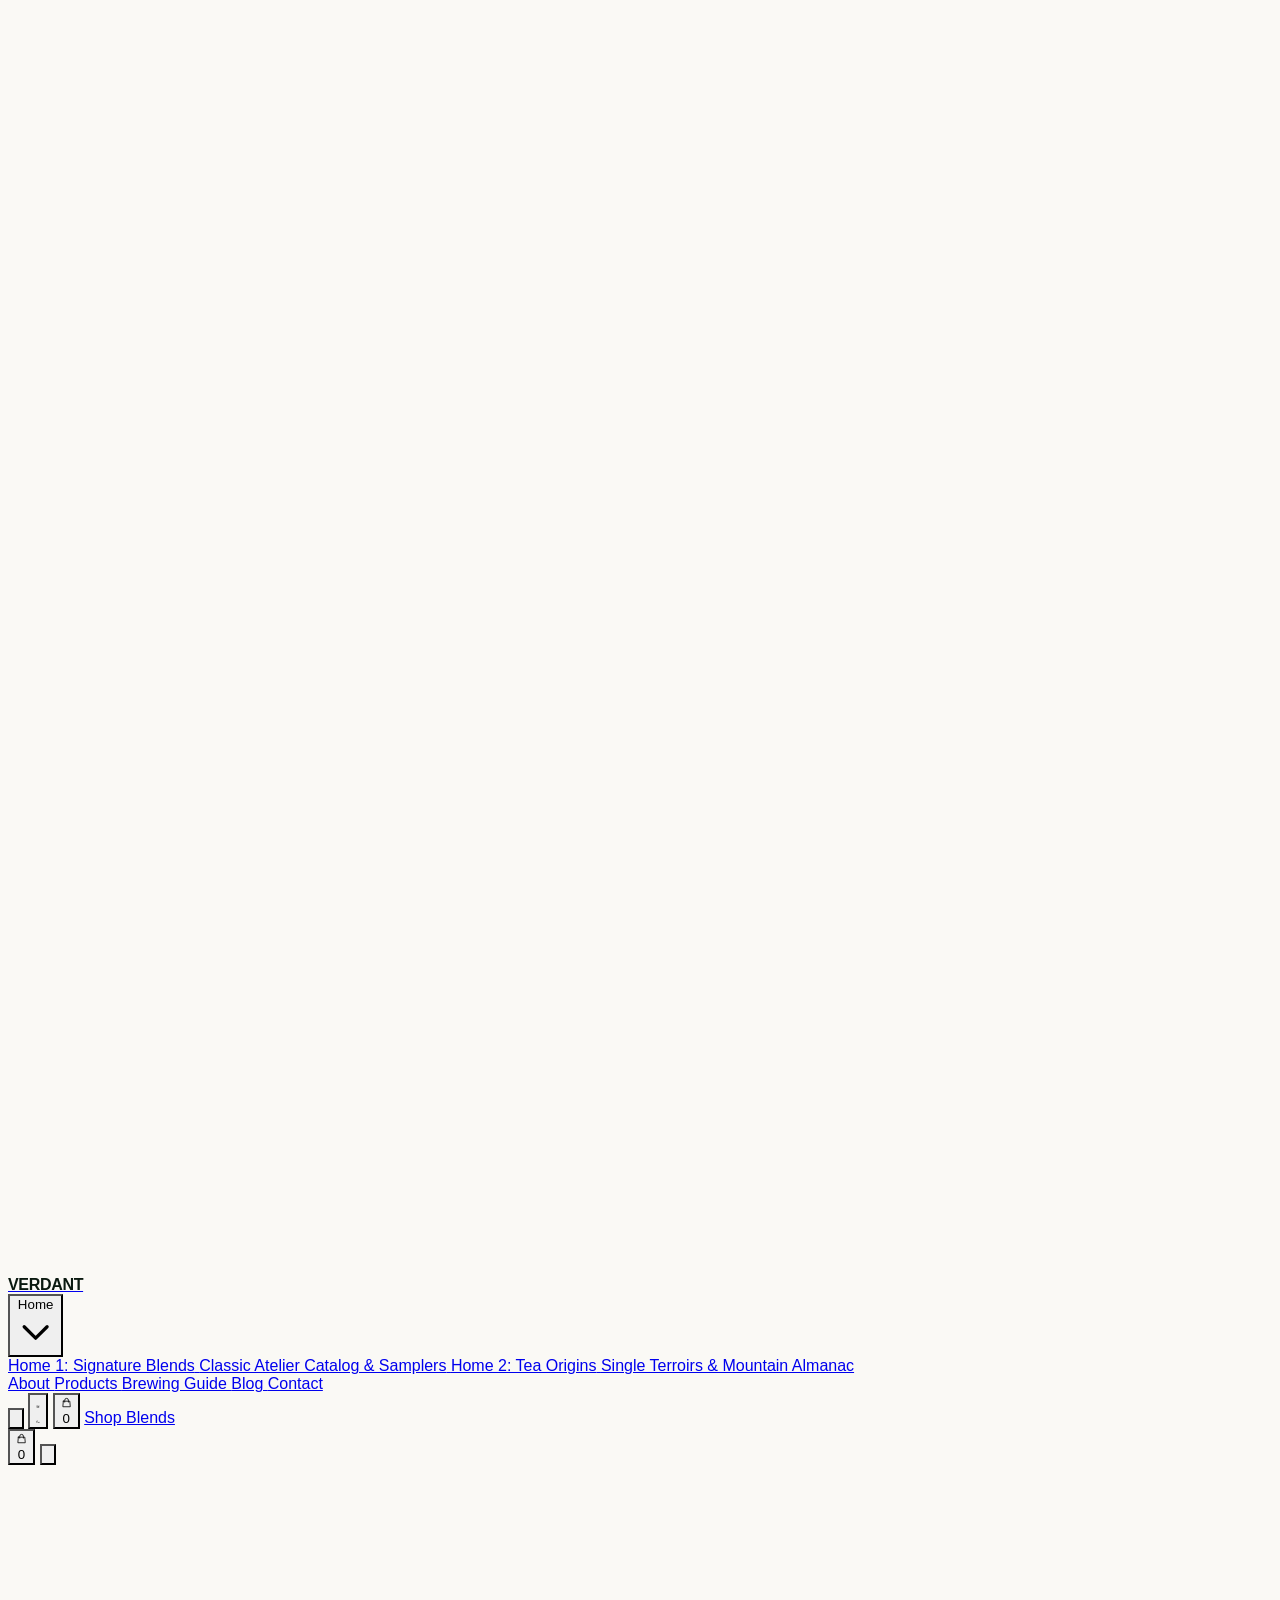
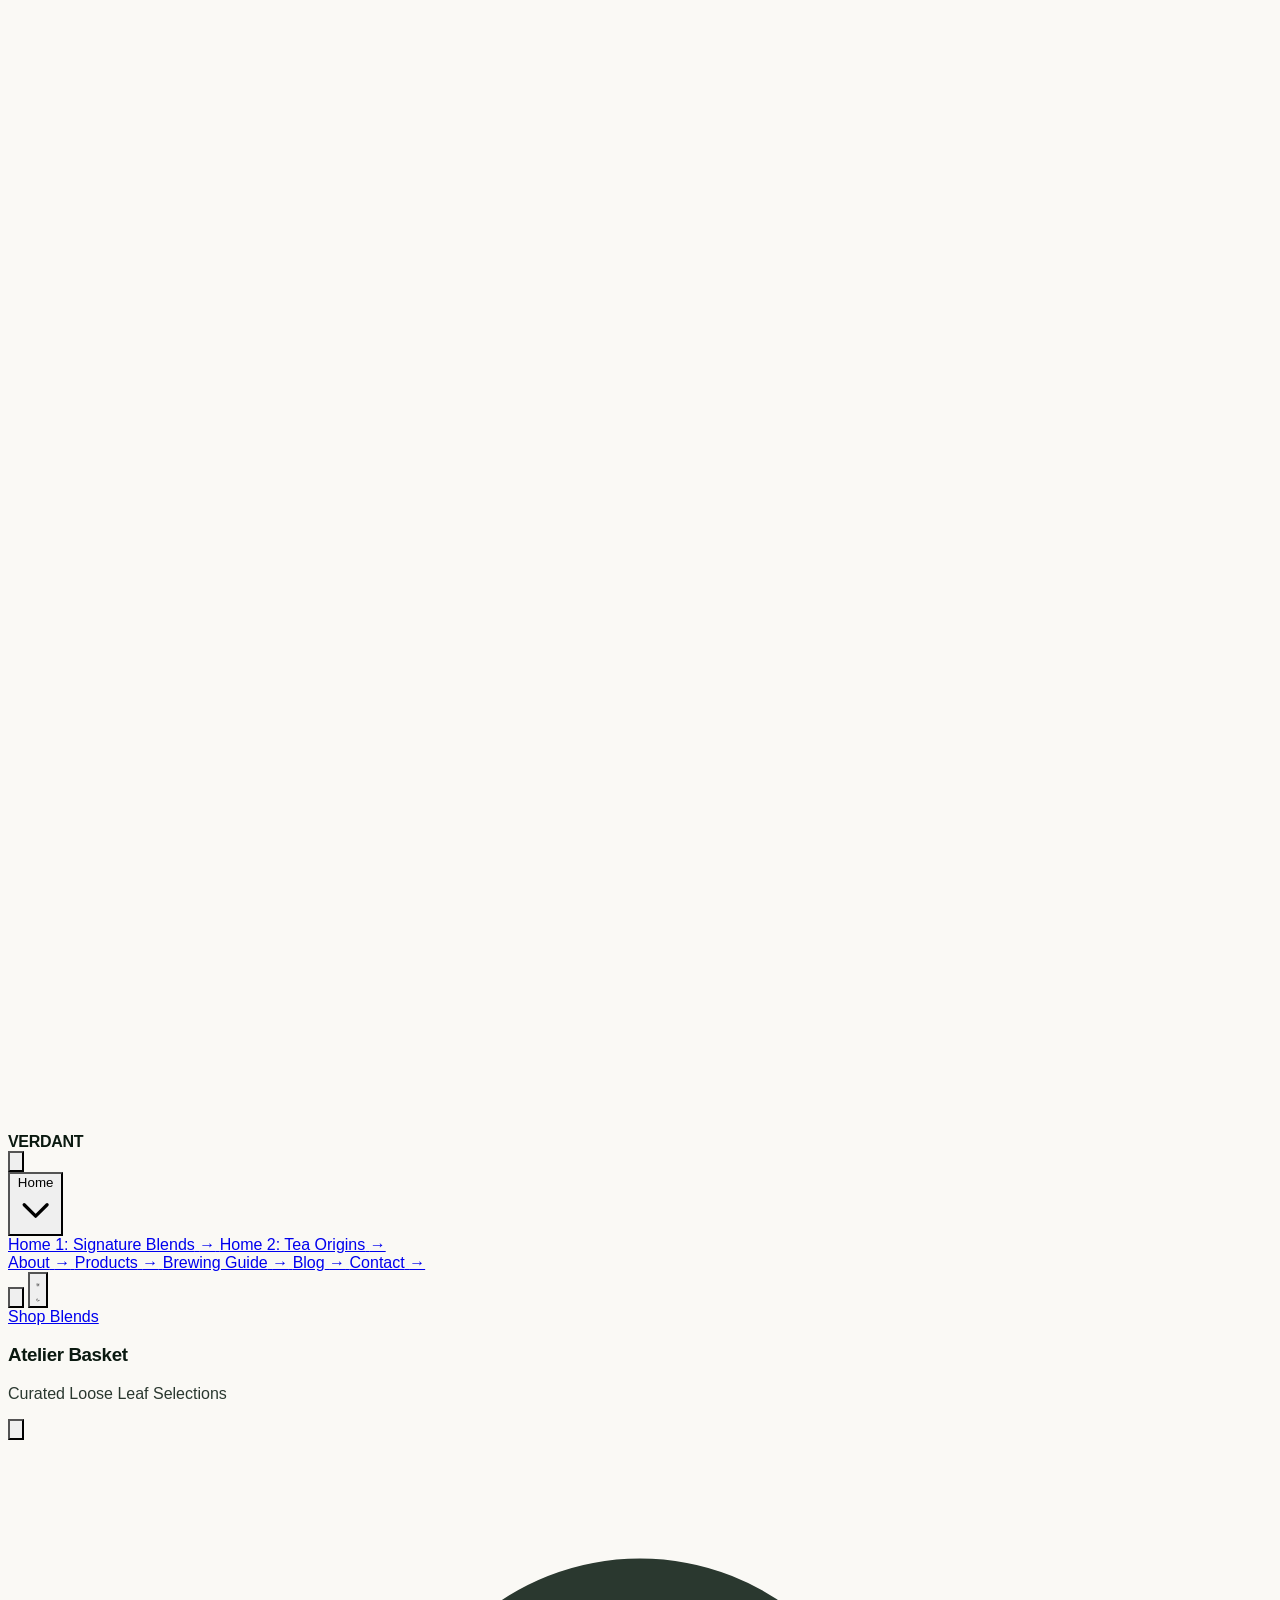
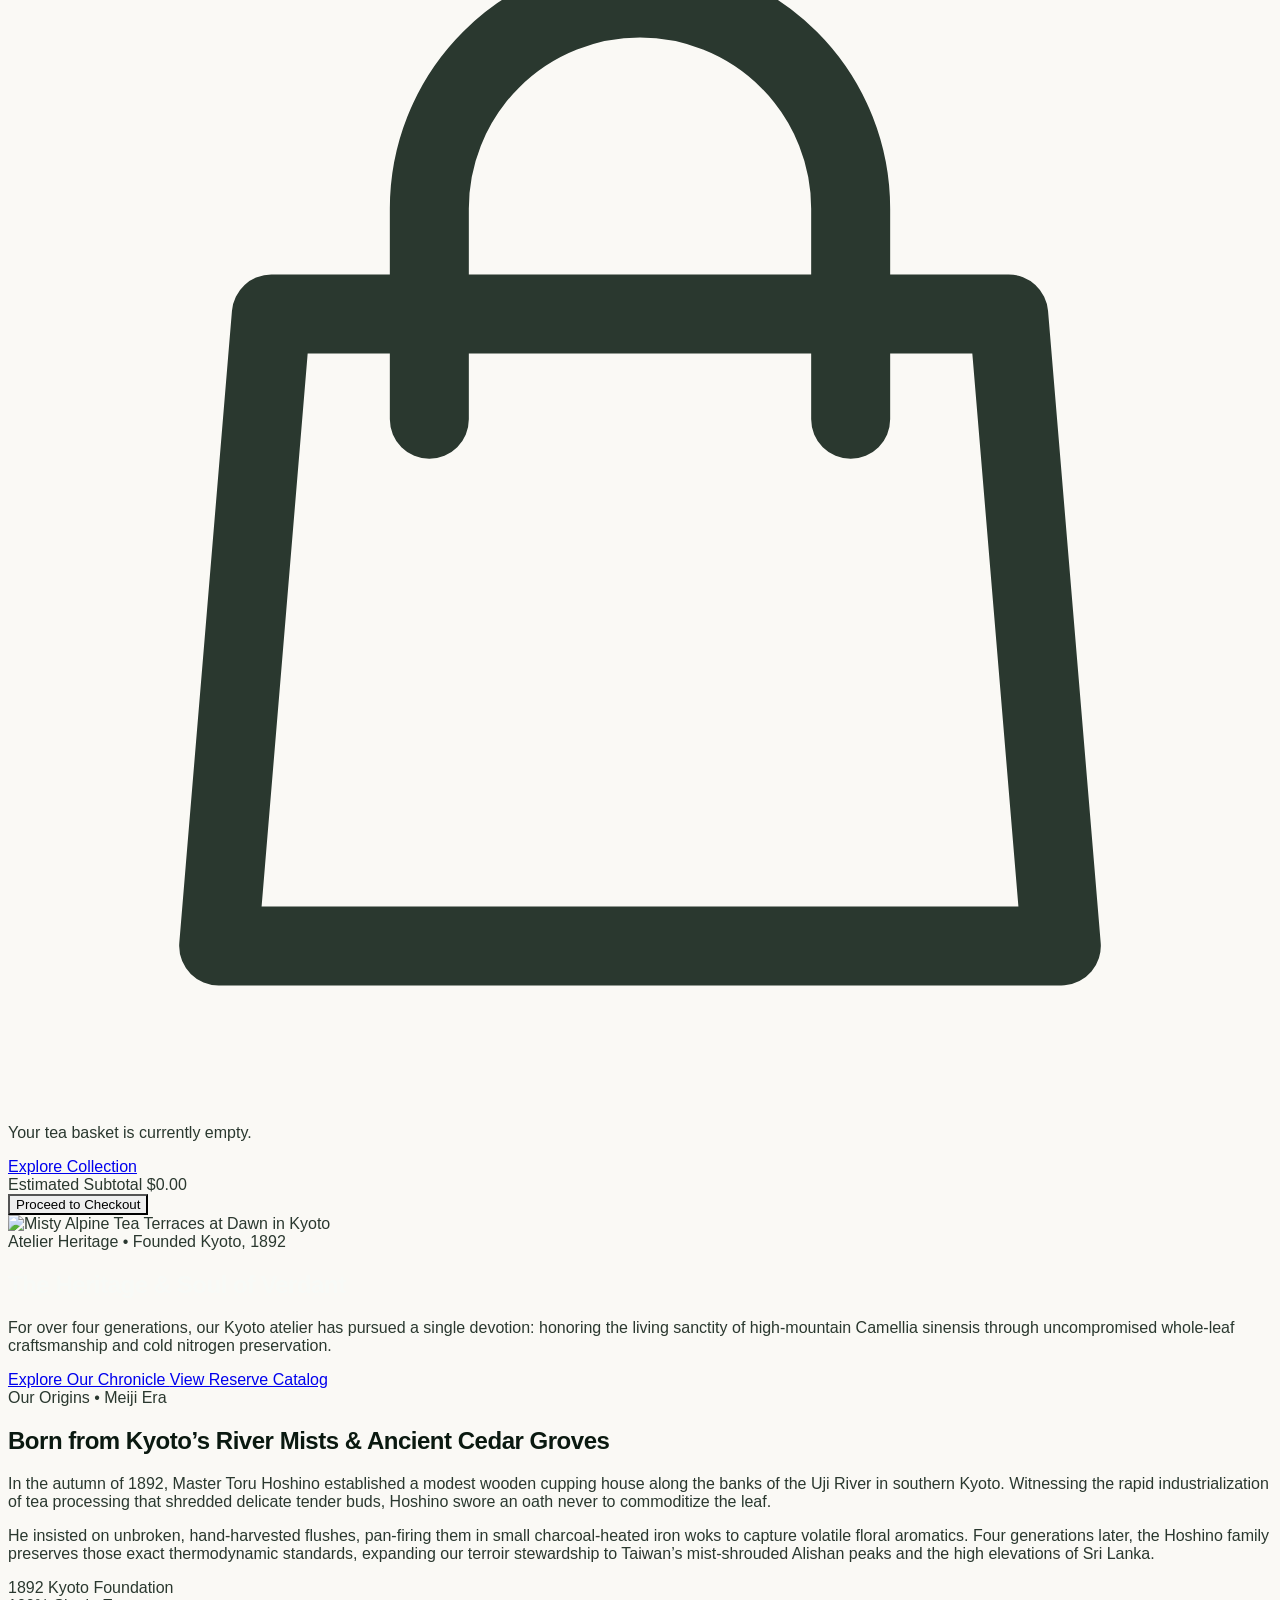
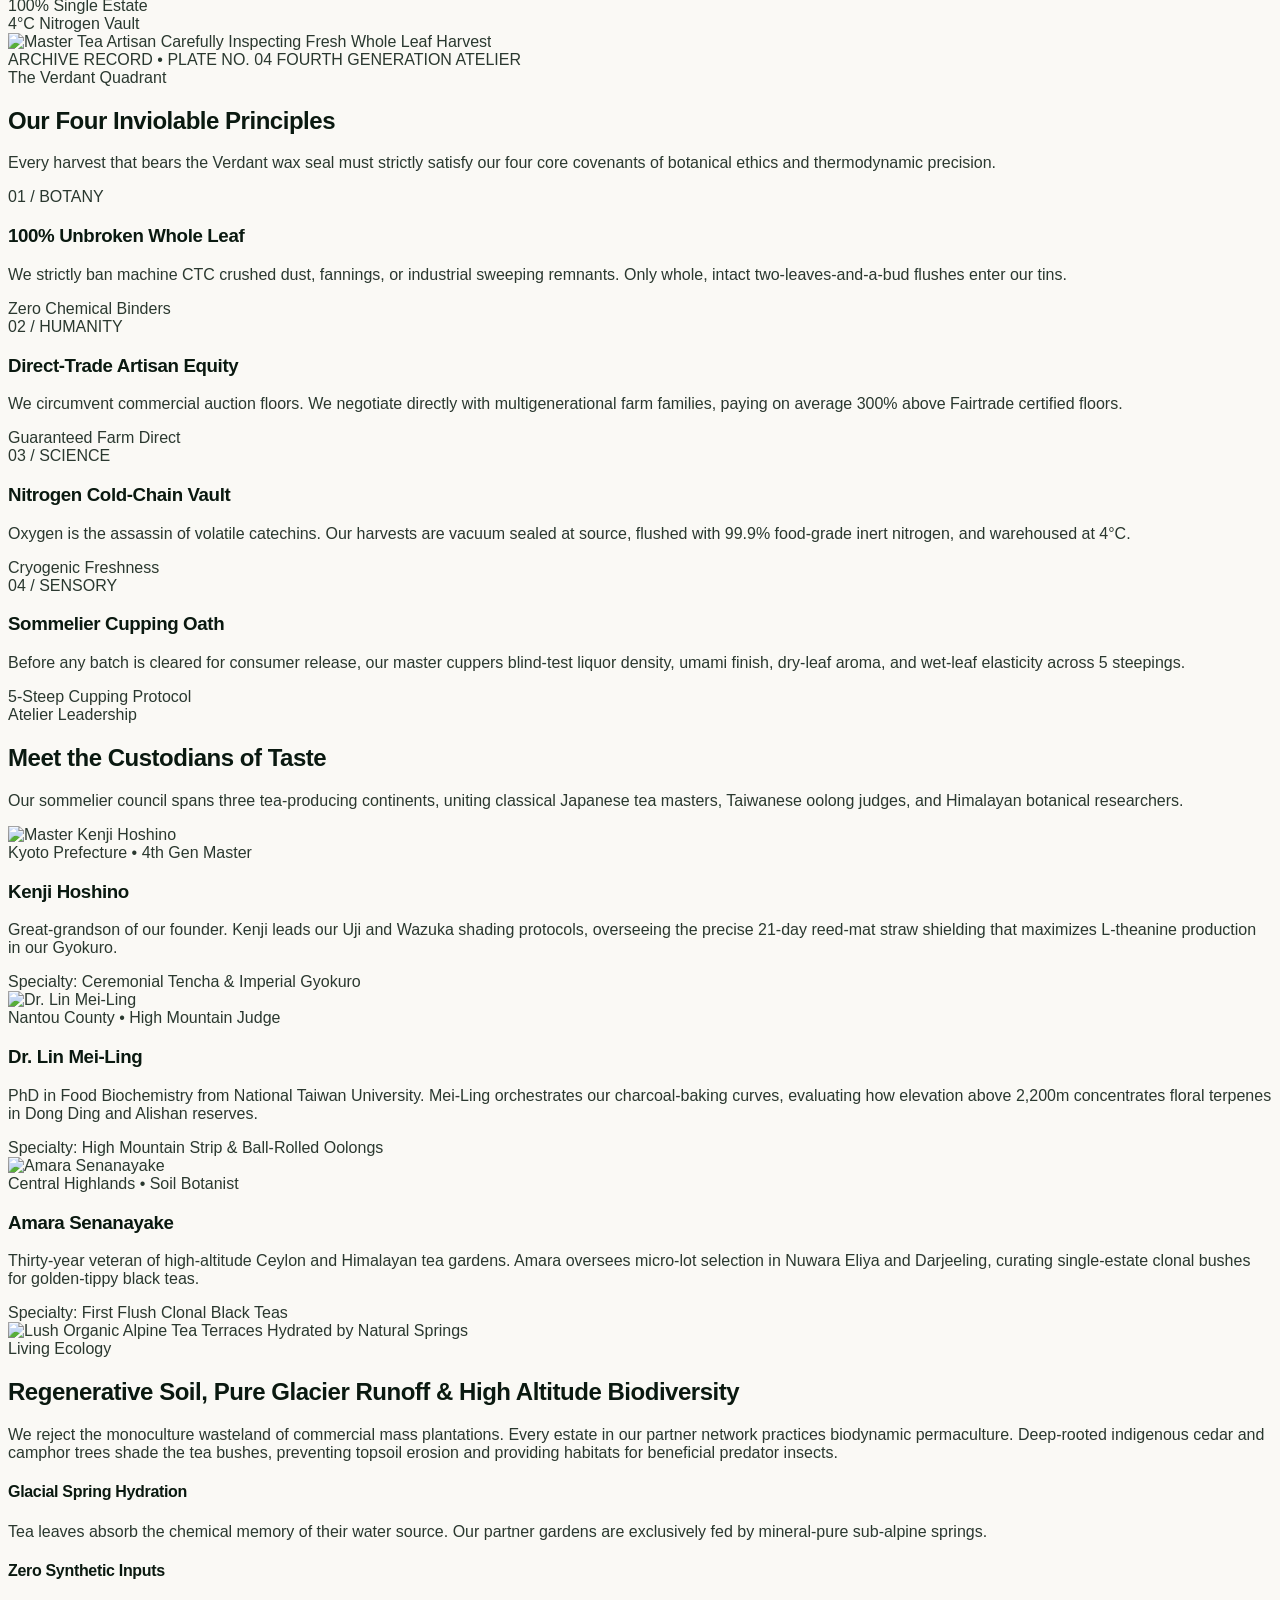
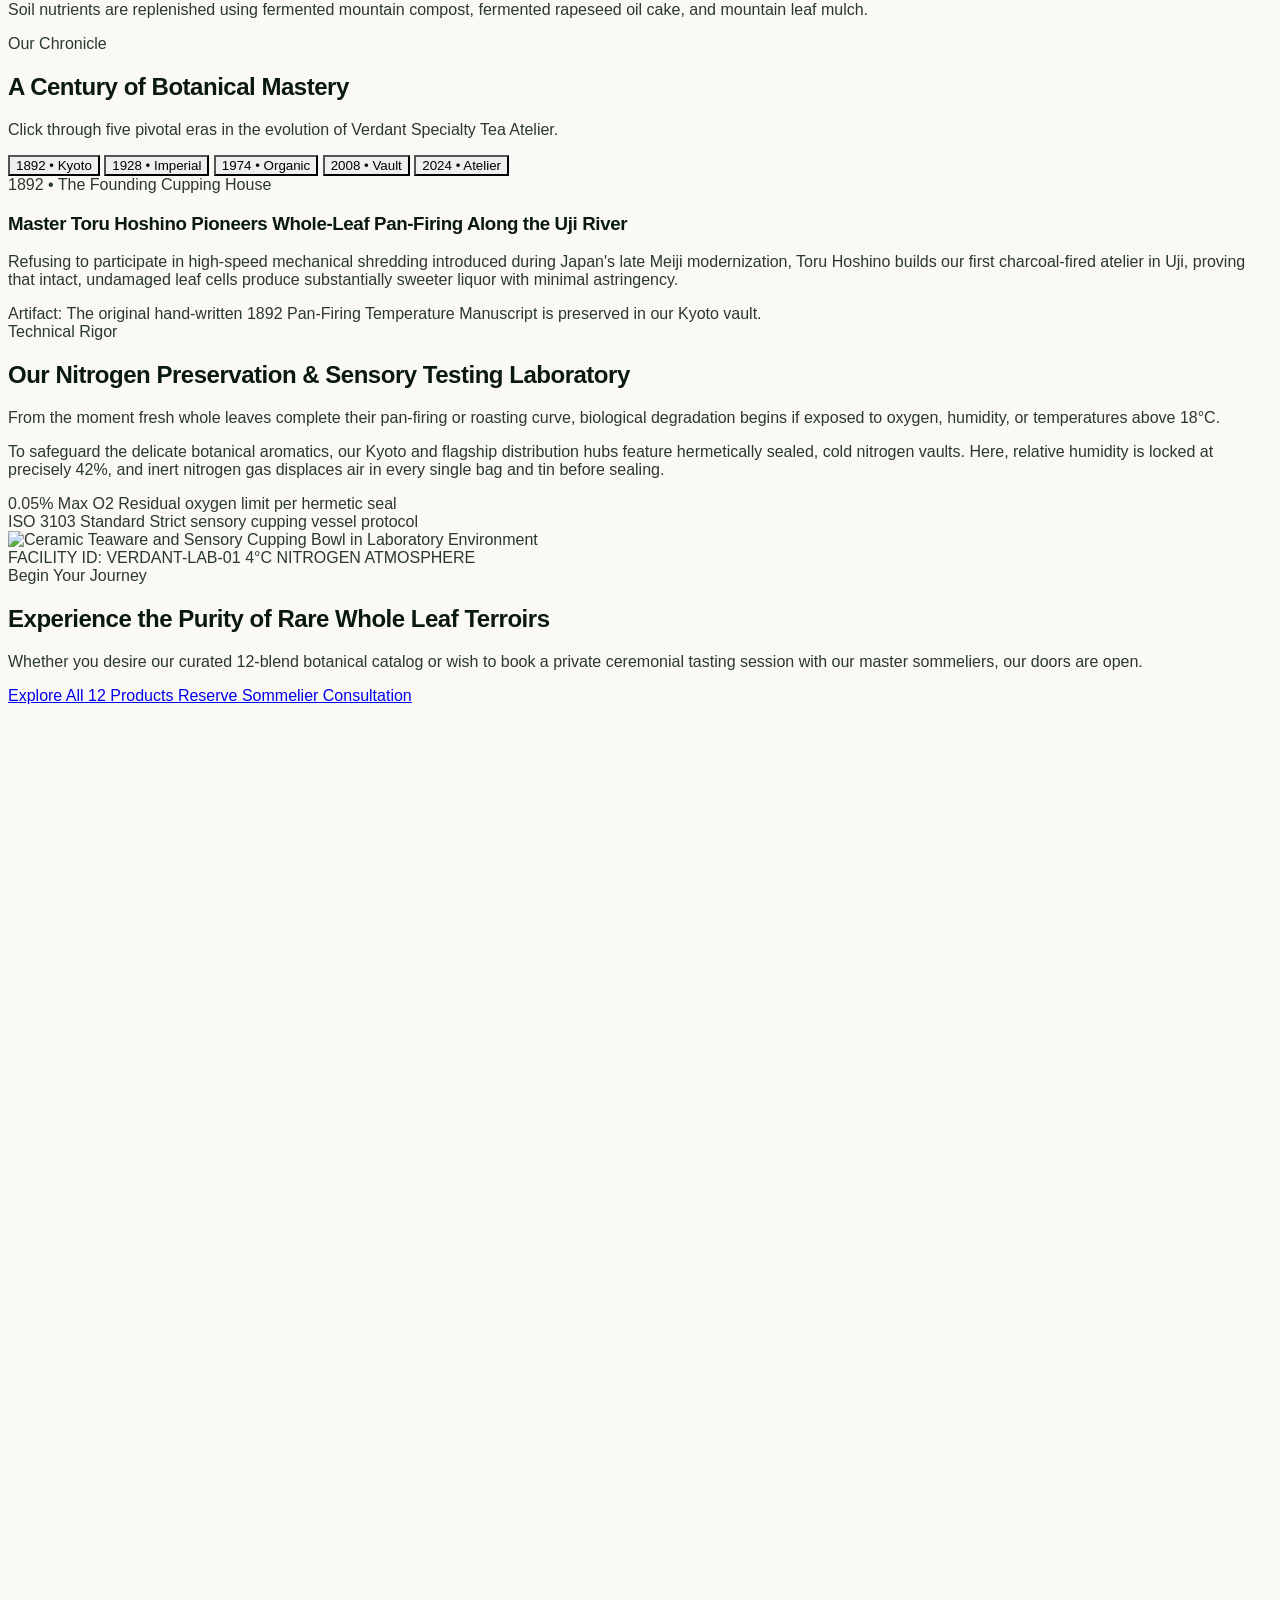
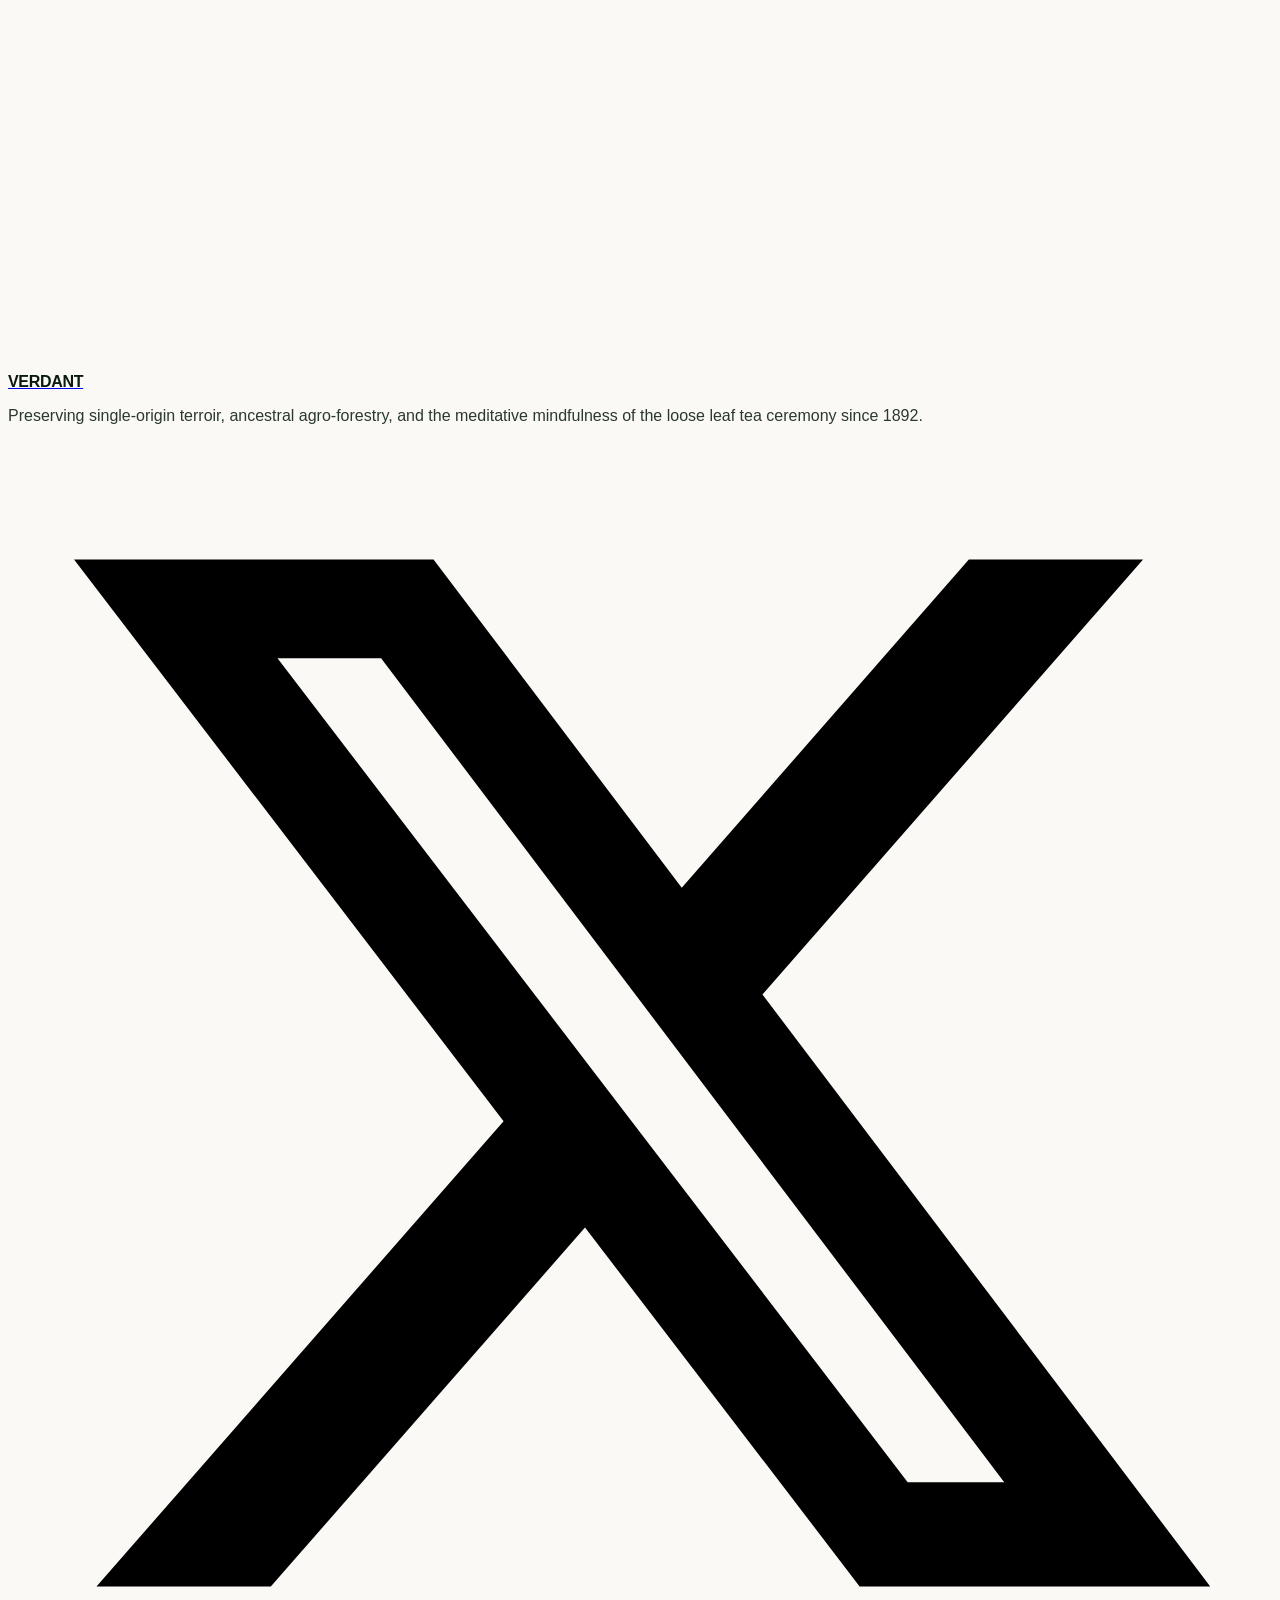
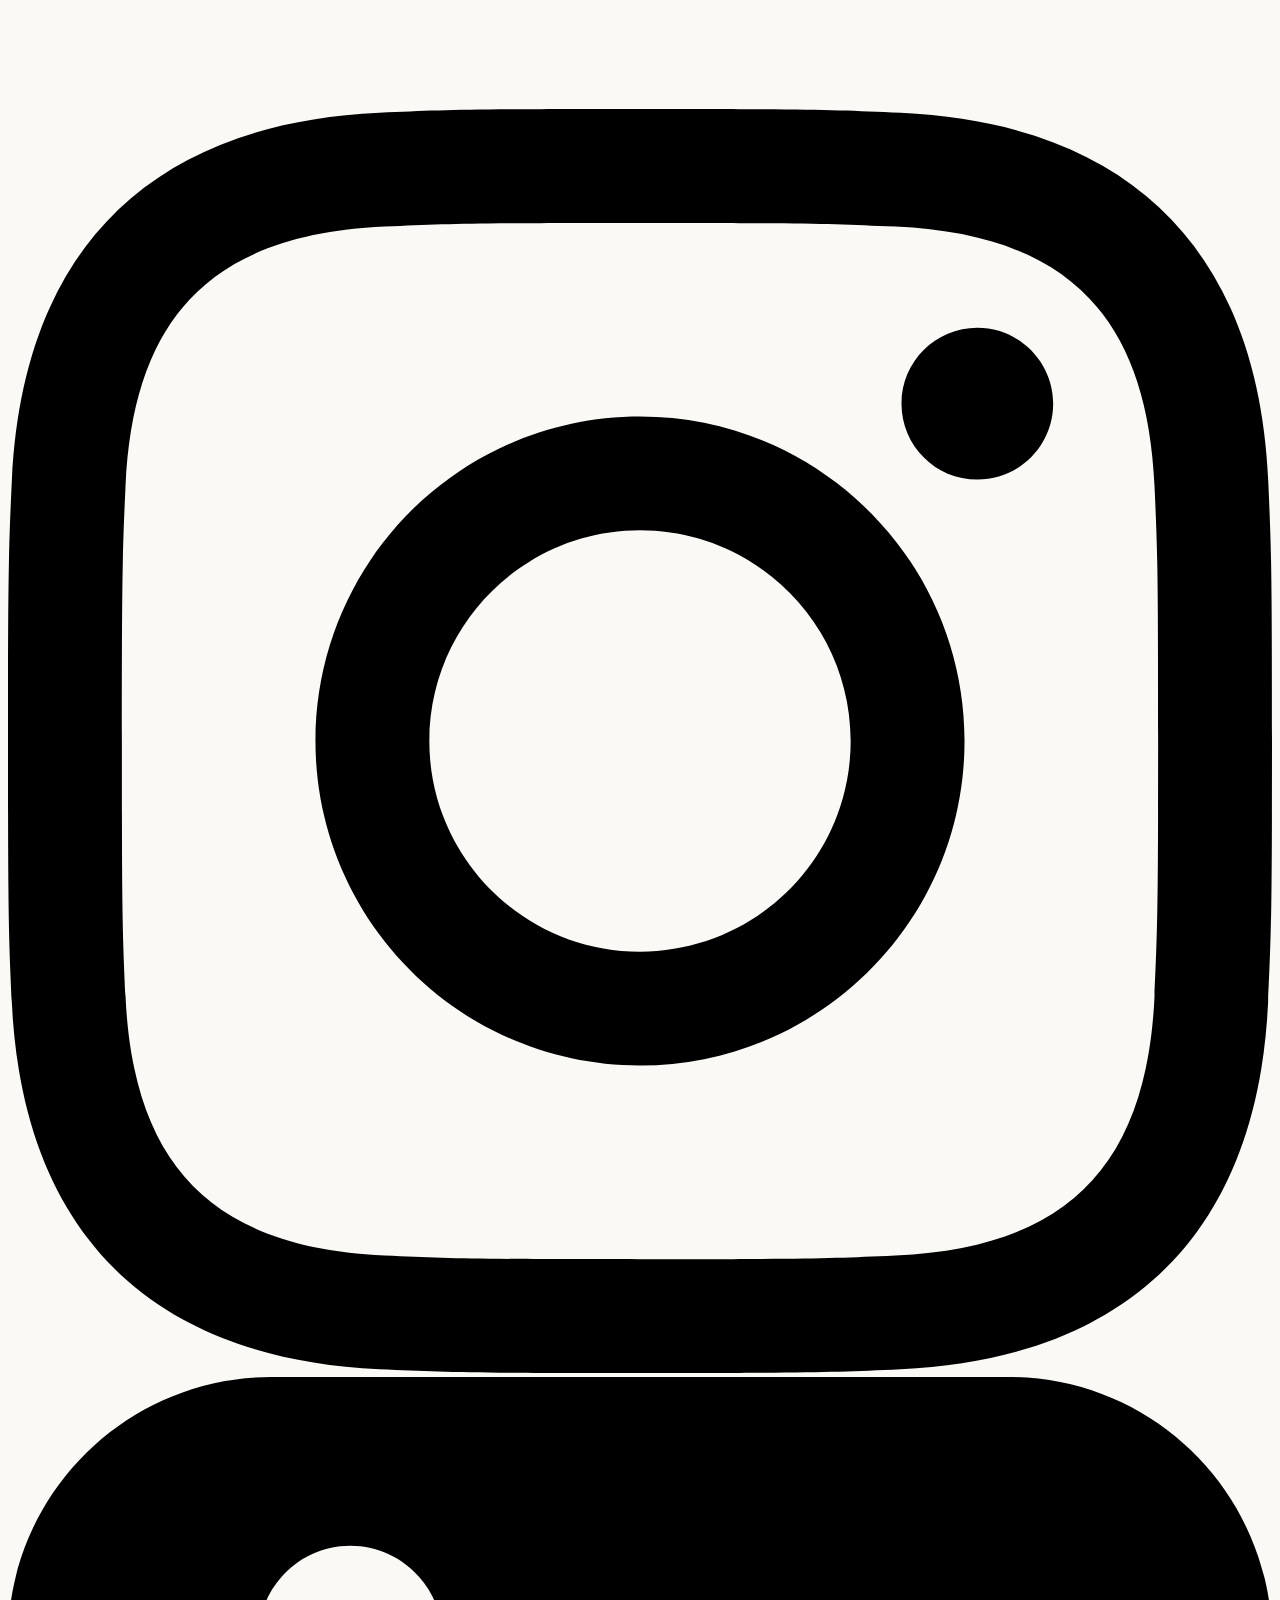
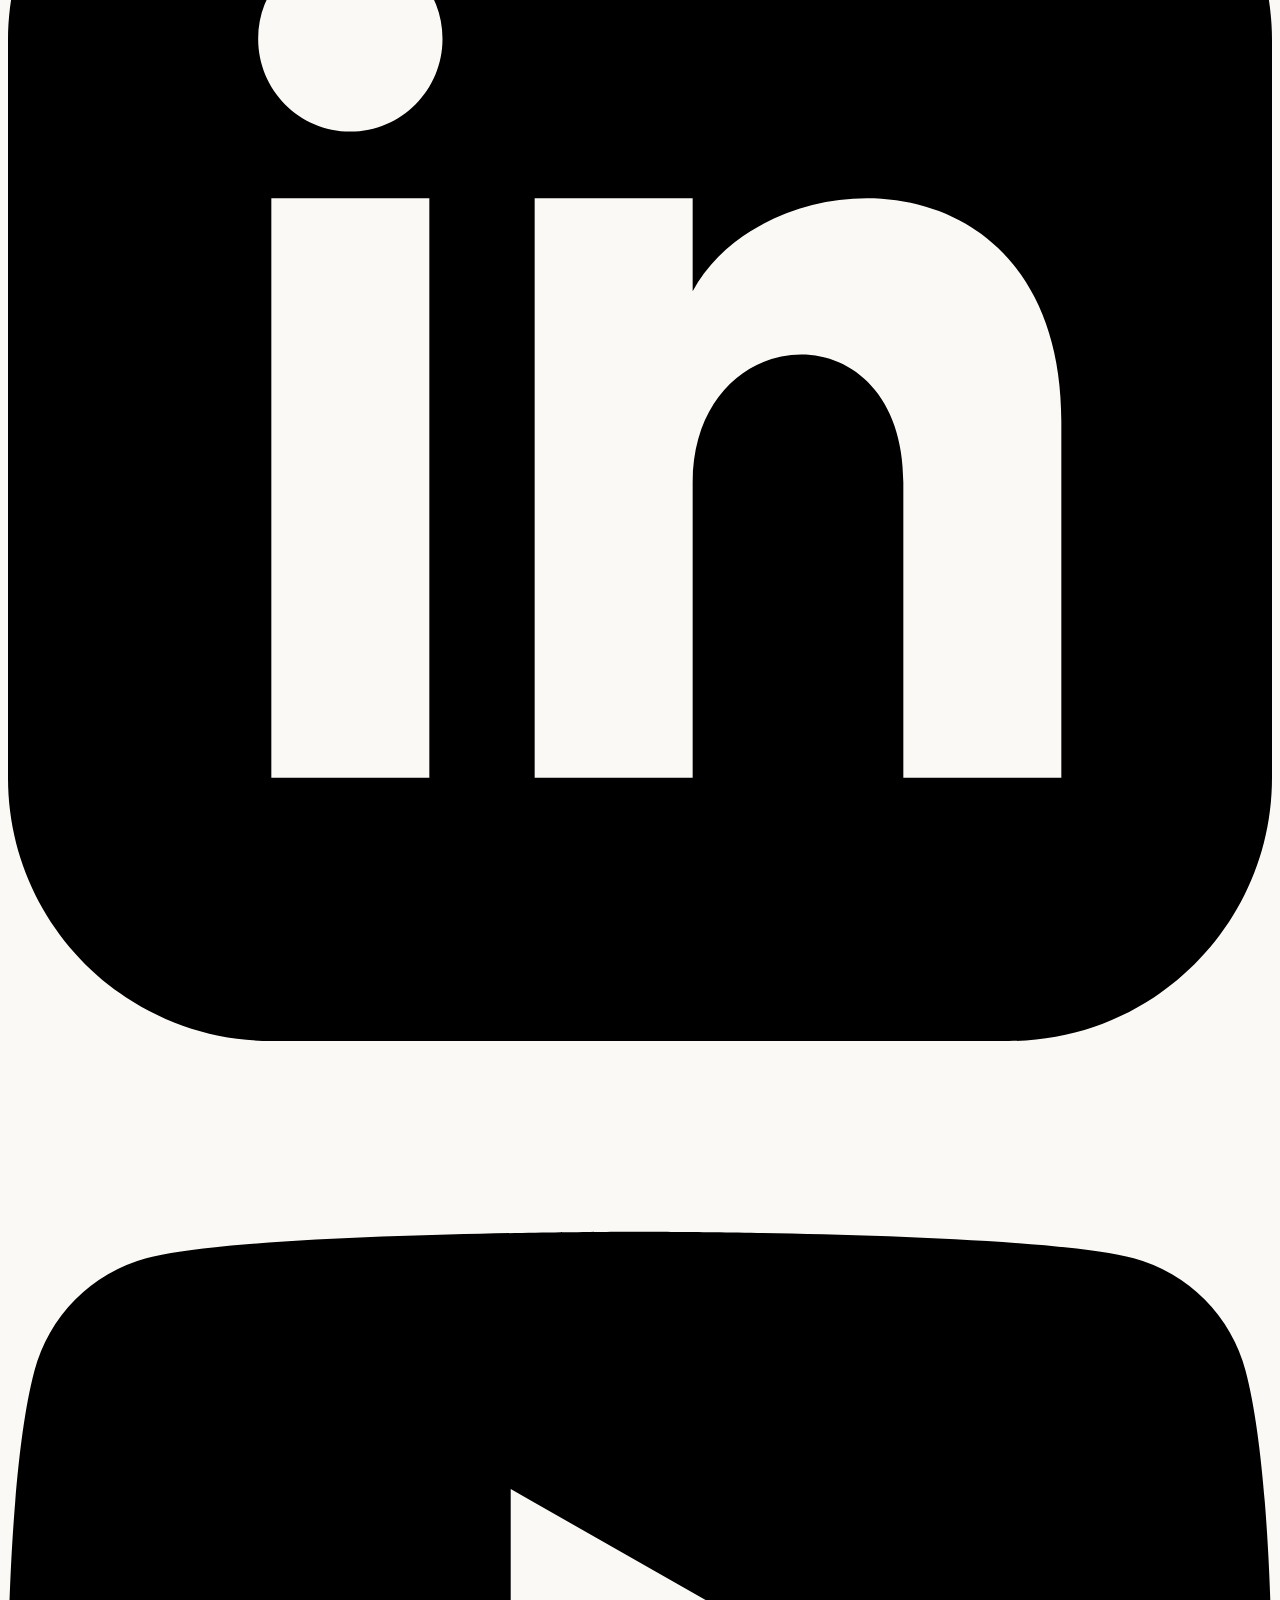
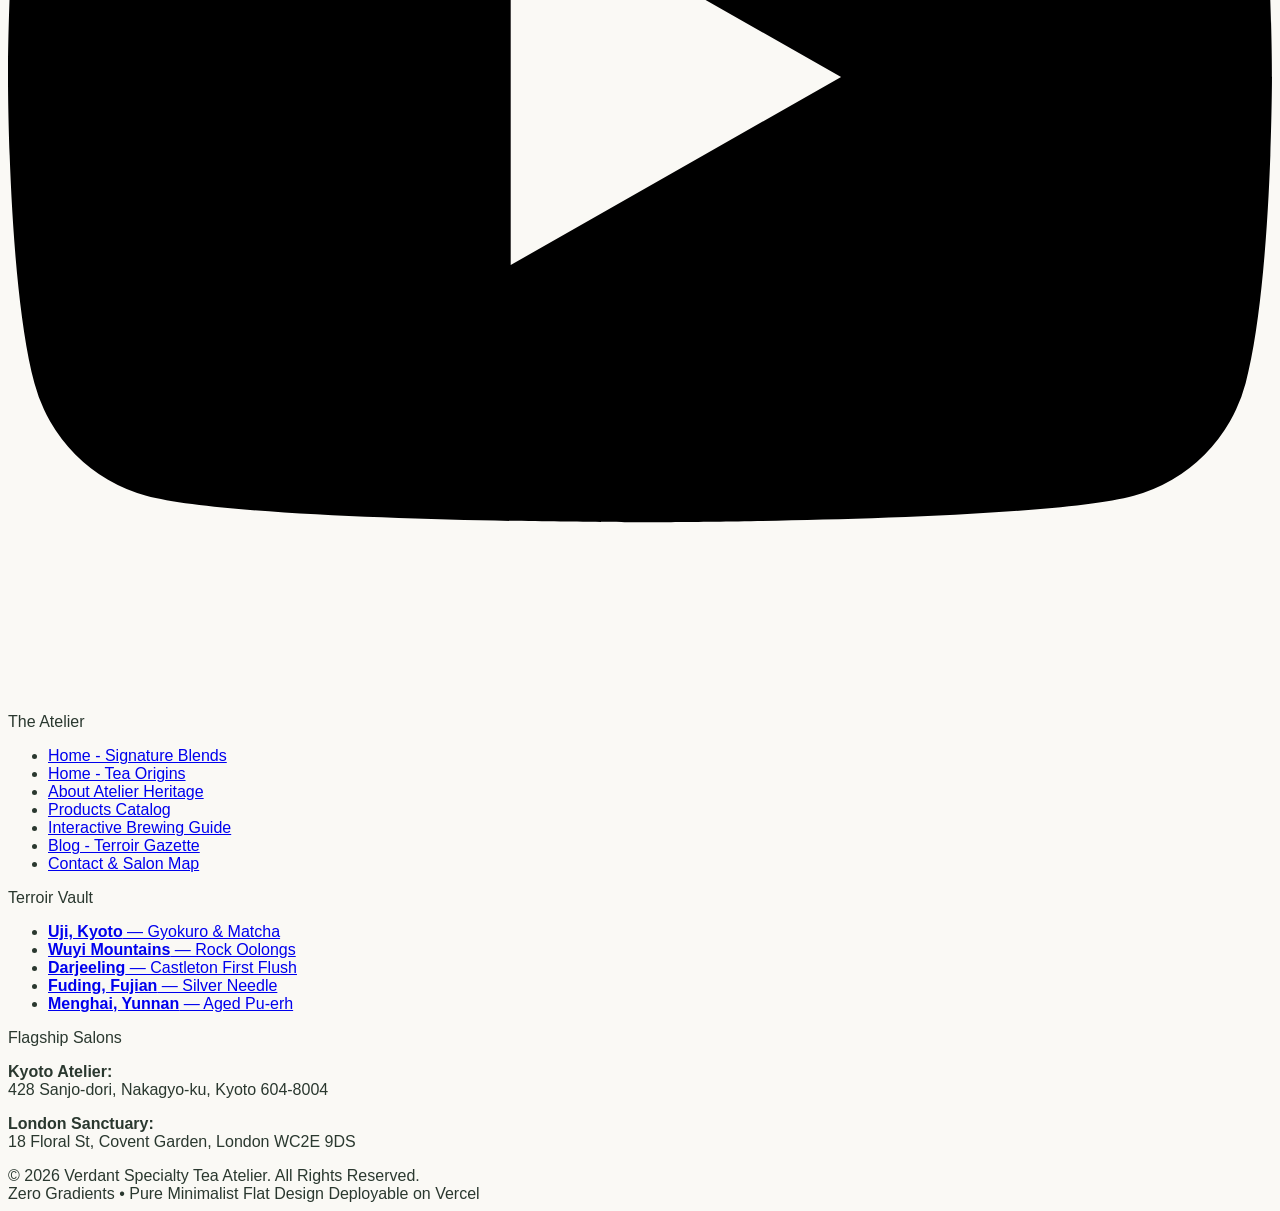
==== commit 4336e99c: "update commit" ====
--- a/about.html
+++ b/about.html
@@ -20,8 +20,9 @@
       theme: {
         extend: {
           fontFamily: {
-            serif: ['"Cormorant Garamond"', 'Georgia', 'serif'],
-            sans: ['"Plus Jakarta Sans"', '-apple-system', 'BlinkMacSystemFont', 'sans-serif'],
+            sans: ['-apple-system', 'BlinkMacSystemFont', '"Segoe UI"', 'Roboto', '"Helvetica Neue"', 'Arial', 'sans-serif'],
+            serif: ['-apple-system', 'BlinkMacSystemFont', '"Segoe UI"', 'Roboto', '"Helvetica Neue"', 'Arial', 'sans-serif'],
+            mono: ['-apple-system', 'BlinkMacSystemFont', '"Segoe UI"', 'Roboto', 'sans-serif'],
           },
           colors: {
             botanical: {
@@ -54,7 +55,7 @@
     <div class="max-w-7xl mx-auto px-4 sm:px-6 lg:px-4 xl:px-8">
       <div class="flex items-center justify-between h-20">
 
-        <!-- Brand Identity -->
+        <!-- Brand Identity (Only Logo & Brand Name, No Subtitle Text) -->
         <a href="index.html" class="flex items-center gap-2.5 xl:gap-3 group focus:outline-none flex-shrink-0"
           aria-label="Verdant Tea Atelier Home">
           <div
@@ -65,13 +66,8 @@
               <path stroke-linecap="round" stroke-linejoin="round" stroke-width="1.5" d="M12 21V9" />
             </svg>
           </div>
-          <div class="flex flex-col whitespace-nowrap">
-            <span
-              class="font-serif text-lg xl:text-2xl font-bold tracking-wider xl:tracking-widest uppercase brand-heading">VERDANT</span>
-            <span
-              class="text-[8px] xl:text-[9px] tracking-[0.2em] xl:tracking-[0.25em] font-mono uppercase text-stone-500 dark:text-stone-400 -mt-1">TEA
-              ATELIER &bull; EST. 1892</span>
-          </div>
+          <span
+            class="font-serif text-xl xl:text-2xl font-bold tracking-widest uppercase brand-heading">VERDANT</span>
         </a>
 
         <!-- Desktop Navigation Links -->
@@ -79,7 +75,7 @@
           <!-- Home Dropdown -->
           <div class="relative group dropdown-container" id="homeDropdownContainer">
             <button type="button" id="homeDropdownBtn"
-              class="flex items-center gap-1 text-[11px] xl:text-xs uppercase tracking-wider xl:tracking-widest text-stone-600 dark:text-stone-400 hover:text-stone-900 dark:hover:text-stone-100 py-1 transition-colors whitespace-nowrap focus:outline-none"
+              class="flex items-center gap-1.5 text-xs uppercase tracking-wider xl:tracking-widest text-stone-600 dark:text-stone-400 hover:text-stone-900 dark:hover:text-stone-100 py-1 transition-colors whitespace-nowrap focus:outline-none"
               aria-expanded="false" aria-haspopup="true">
               <span>Home</span>
               <svg class="w-3.5 h-3.5 stroke-current transition-transform duration-200 dropdown-chevron" fill="none"
@@ -88,20 +84,16 @@
               </svg>
             </button>
             <div id="homeDropdownMenu"
-              class="absolute top-full left-0 mt-2 w-64 bg-[#FAF9F5] dark:bg-[#0B120E] border border-stone-200 dark:border-stone-800 shadow-xl py-2 hidden group-hover:block transition-all z-50">
+              class="absolute top-full left-0 mt-2 w-80 min-w-[320px] bg-[#FAF9F5] dark:bg-[#0B120E] border border-stone-300 dark:border-stone-700 shadow-none py-2 hidden group-hover:block transition-all z-50">
               <a href="index.html"
-                class="flex flex-col px-4 py-2.5 hover:bg-stone-100 dark:hover:bg-stone-900 transition-colors border-b border-stone-100 dark:border-stone-800/50">
-                <span class="text-xs font-semibold uppercase tracking-wider text-stone-900 dark:text-stone-100">Home 1:
-                  Signature Blends</span>
-                <span class="text-[10px] font-mono text-stone-500 dark:text-stone-400 mt-0.5">Classic Atelier Catalog &
-                  Samplers</span>
+                class="block px-5 py-3 hover:bg-stone-100 dark:hover:bg-stone-900 transition-colors border-b border-stone-200 dark:border-stone-800">
+                <span class="text-xs font-semibold uppercase tracking-wider text-stone-900 dark:text-stone-100 block">Home 1: Signature Blends</span>
+                <span class="text-[11px] text-stone-500 dark:text-stone-400 mt-0.5 block leading-normal">Classic Atelier Catalog & Samplers</span>
               </a>
               <a href="home-origins.html"
-                class="flex flex-col px-4 py-2.5 hover:bg-stone-100 dark:hover:bg-stone-900 transition-colors">
-                <span class="text-xs font-semibold uppercase tracking-wider text-stone-900 dark:text-stone-100">Home 2:
-                  Tea Origins</span>
-                <span class="text-[10px] font-mono text-stone-500 dark:text-stone-400 mt-0.5">Single Terroirs & Mountain
-                  Almanac</span>
+                class="block px-5 py-3 hover:bg-stone-100 dark:hover:bg-stone-900 transition-colors">
+                <span class="text-xs font-semibold uppercase tracking-wider text-stone-900 dark:text-stone-100 block">Home 2: Tea Origins</span>
+                <span class="text-[11px] text-stone-500 dark:text-stone-400 mt-0.5 block leading-normal">Single Terroirs & Mountain Almanac</span>
               </a>
             </div>
           </div>
@@ -117,6 +109,10 @@
           <a href="brewing-guide.html"
             class="text-[11px] xl:text-xs uppercase tracking-wider xl:tracking-widest text-stone-600 dark:text-stone-400 hover:text-stone-900 dark:hover:text-stone-100 py-1 transition-colors whitespace-nowrap">
             Brewing Guide
+          </a>
+          <a href="blog.html"
+            class="text-[11px] xl:text-xs uppercase tracking-wider xl:tracking-widest text-stone-600 dark:text-stone-400 hover:text-stone-900 dark:hover:text-stone-100 py-1 transition-colors whitespace-nowrap">
+            Blog
           </a>
           <a href="contact.html"
             class="text-[11px] xl:text-xs uppercase tracking-wider xl:tracking-widest text-stone-600 dark:text-stone-400 hover:text-stone-900 dark:hover:text-stone-100 py-1 transition-colors whitespace-nowrap">
@@ -198,15 +194,16 @@
     class="fixed top-0 right-0 w-full sm:w-96 h-full bg-[#FAF9F5] dark:bg-[#0B120E] border-l border-stone-200 dark:border-stone-800 z-[999] transform translate-x-full transition-transform duration-300 flex flex-col justify-between p-6 sm:p-8 overflow-y-auto"
     aria-label="Mobile Navigation Drawer">
     <div class="flex items-center justify-between pb-6 border-b border-stone-200 dark:border-stone-800">
-      <div class="flex items-center gap-2">
+      <div class="flex items-center gap-2.5">
         <div
-          class="w-8 h-8 bg-stone-900 text-stone-50 dark:bg-stone-100 dark:text-stone-900 flex items-center justify-center">
+          class="w-8 h-8 border border-stone-900 dark:border-stone-100 bg-stone-900 text-stone-50 dark:bg-stone-100 dark:text-stone-900 flex items-center justify-center">
           <svg class="w-4 h-4 stroke-current" fill="none" viewBox="0 0 24 24">
             <path stroke-linecap="round" stroke-linejoin="round" stroke-width="1.75"
               d="M12 21c-4.418 0-8-3.582-8-8 0-4.418 4.418-8.94 8-11 3.582 2.06 8 6.582 8 11 0 4.418-3.582 8-8 8z" />
+            <path stroke-linecap="round" stroke-linejoin="round" stroke-width="1.5" d="M12 21V9" />
           </svg>
         </div>
-        <span class="font-serif text-lg font-bold uppercase tracking-wider brand-heading">VERDANT MENU</span>
+        <span class="font-serif text-lg font-bold tracking-widest uppercase brand-heading">VERDANT</span>
       </div>
       <button id="mobileMenuCloseBtn" type="button"
         class="p-2 border border-stone-300 dark:border-stone-700 hover:bg-stone-200 dark:hover:bg-stone-800"
@@ -257,6 +254,11 @@
         <span>Brewing Guide</span>
         <span class="text-xs font-mono">&rarr;</span>
       </a>
+      <a href="blog.html"
+        class="flex items-center justify-between py-3 px-4 hover:bg-stone-100 dark:hover:bg-stone-800 text-stone-700 dark:text-stone-300 text-sm uppercase tracking-wider transition-colors">
+        <span>Blog</span>
+        <span class="text-xs font-mono">&rarr;</span>
+      </a>
       <a href="contact.html"
         class="flex items-center justify-between py-3 px-4 hover:bg-stone-100 dark:hover:bg-stone-800 text-stone-700 dark:text-stone-300 text-sm uppercase tracking-wider transition-colors">
         <span>Contact</span>
@@ -339,19 +341,18 @@
   <main>
 
     <!-- SECTION 1: HERO SECTION -->
-    <!-- FIXED: object-cover for Hero to fill screen, unified dark overlay, centered high-contrast texts -->
     <section id="hero-about"
-      class="relative min-h-[55vh] flex items-center justify-center bg-stone-950 overflow-hidden border-b border-stone-200 dark:border-stone-800">
-      <img src="https://images.unsplash.com/photo-1544787219-7f47ccb76574?auto=format&fit=crop&w=1600&q=80"
+      class="relative min-h-[65vh] flex items-center justify-center bg-stone-950 overflow-hidden border-b border-stone-200 dark:border-stone-800">
+      <img src="https://images.pexels.com/photos/4186918/pexels-photo-4186918.jpeg"
         alt="Misty Alpine Tea Terraces at Dawn in Kyoto"
         class="absolute inset-0 w-full h-full object-cover object-center" />
 
       <!-- Unified Simple Dark Overlay -->
-      <div class="absolute inset-0 bg-stone-900/50 transition-colors"></div>
-
-      <div class="relative max-w-4xl mx-auto px-4 sm:px-6 lg:px-8 py-20 text-center z-10 w-full">
+      <div class="absolute inset-0 bg-stone-900/60 transition-colors"></div>
+
+      <div class="relative max-w-4xl mx-auto px-4 sm:px-6 lg:px-8 py-20 sm:py-24 text-center z-10 w-full">
         <span
-          class="inline-block px-3 py-1 bg-stone-950/80 text-stone-100 border border-stone-700 text-[11px] font-mono uppercase tracking-widest mb-4 mx-auto">
+          class="inline-block px-3 py-1 bg-stone-950/80 text-stone-100 border border-stone-700 text-xs uppercase tracking-widest font-semibold mb-4 mx-auto">
           Atelier Heritage &bull; Founded Kyoto, 1892
         </span>
         <h1 class="text-4xl sm:text-6xl font-serif font-bold tracking-tight mb-4 text-stone-50 mx-auto">
@@ -405,18 +406,18 @@
             <!-- Credentials Grid -->
             <div class="grid grid-cols-3 gap-4 pt-8 mt-8 border-t border-stone-200 dark:border-stone-800">
               <div>
-                <span class="block font-serif text-3xl font-bold text-stone-900 dark:text-stone-100">1892</span>
-                <span class="text-[10px] font-mono uppercase tracking-wider text-stone-500 dark:text-stone-400">Kyoto
+                <span class="block text-3xl font-bold text-stone-900 dark:text-stone-100">1892</span>
+                <span class="text-[10px] uppercase tracking-wider text-stone-500 dark:text-stone-400 font-medium">Kyoto
                   Foundation</span>
               </div>
               <div>
-                <span class="block font-serif text-3xl font-bold text-stone-900 dark:text-stone-100">100%</span>
-                <span class="text-[10px] font-mono uppercase tracking-wider text-stone-500 dark:text-stone-400">Single
+                <span class="block text-3xl font-bold text-stone-900 dark:text-stone-100">100%</span>
+                <span class="text-[10px] uppercase tracking-wider text-stone-500 dark:text-stone-400 font-medium">Single
                   Estate</span>
               </div>
               <div>
-                <span class="block font-serif text-3xl font-bold text-stone-900 dark:text-stone-100">4&deg;C</span>
-                <span class="text-[10px] font-mono uppercase tracking-wider text-stone-500 dark:text-stone-400">Nitrogen
+                <span class="block text-3xl font-bold text-stone-900 dark:text-stone-100">4&deg;C</span>
+                <span class="text-[10px] uppercase tracking-wider text-stone-500 dark:text-stone-400 font-medium">Nitrogen
                   Vault</span>
               </div>
             </div>
@@ -424,7 +425,7 @@
 
           <!-- Visual Column -->
           <div class="relative border border-stone-300 dark:border-stone-700 bg-stone-100 dark:bg-stone-900 p-2">
-            <img src="https://images.unsplash.com/photo-1576092768241-dec231879fc3?auto=format&fit=crop&w=1000&q=80"
+            <img src="https://images.pexels.com/photos/29697155/pexels-photo-29697155.jpeg"
               alt="Master Tea Artisan Carefully Inspecting Fresh Whole Leaf Harvest"
               class="w-full h-[450px] object-cover" />
             <div
@@ -454,77 +455,77 @@
           </p>
         </div>
 
-        <!-- FIXED: h-full grid flex alignment to eliminate zig-zag -->
+        <!-- Four Principles Cards (Impeccably Aligned) -->
         <div class="grid grid-cols-1 md:grid-cols-2 lg:grid-cols-4 gap-6 xl:gap-8 items-stretch">
 
           <!-- Card 1 -->
           <div
-            class="bg-[#FAF9F5] dark:bg-[#0B120E] border border-stone-200 dark:border-stone-800 p-8 flex flex-col h-full">
+            class="bg-[#FAF9F5] dark:bg-[#0B120E] border border-stone-200 dark:border-stone-800 p-8 flex flex-col justify-between h-full">
             <div class="flex-1 flex flex-col">
-              <span class="font-mono text-xs font-bold text-stone-400 dark:text-stone-500 block mb-3 shrink-0">01 /
+              <span class="text-xs font-bold text-stone-400 dark:text-stone-500 block mb-3 shrink-0 uppercase tracking-wider">01 /
                 BOTANY</span>
-              <h3 class="font-serif text-xl font-bold mb-3 shrink-0">100% Unbroken Whole Leaf</h3>
-              <p class="text-xs text-stone-600 dark:text-stone-400 leading-relaxed font-light flex-1">
+              <h3 class="font-serif text-xl font-bold mb-3 shrink-0 min-h-[3.5rem] flex items-center">100% Unbroken Whole Leaf</h3>
+              <p class="text-xs text-stone-600 dark:text-stone-400 leading-relaxed font-normal flex-1 mb-6">
                 We strictly ban machine CTC crushed dust, fannings, or industrial sweeping remnants. Only whole, intact
                 two-leaves-and-a-bud flushes enter our tins.
               </p>
             </div>
             <div
-              class="pt-6 mt-6 border-t border-stone-200 dark:border-stone-800 text-[10px] font-mono uppercase text-stone-500 shrink-0">
+              class="pt-4 border-t border-stone-200 dark:border-stone-800 text-[11px] font-semibold uppercase tracking-wider text-stone-500 dark:text-stone-400 shrink-0">
               Zero Chemical Binders
             </div>
           </div>
 
           <!-- Card 2 -->
           <div
-            class="bg-[#FAF9F5] dark:bg-[#0B120E] border border-stone-200 dark:border-stone-800 p-8 flex flex-col h-full">
+            class="bg-[#FAF9F5] dark:bg-[#0B120E] border border-stone-200 dark:border-stone-800 p-8 flex flex-col justify-between h-full">
             <div class="flex-1 flex flex-col">
-              <span class="font-mono text-xs font-bold text-stone-400 dark:text-stone-500 block mb-3 shrink-0">02 /
+              <span class="text-xs font-bold text-stone-400 dark:text-stone-500 block mb-3 shrink-0 uppercase tracking-wider">02 /
                 HUMANITY</span>
-              <h3 class="font-serif text-xl font-bold mb-3 shrink-0">Direct-Trade Artisan Equity</h3>
-              <p class="text-xs text-stone-600 dark:text-stone-400 leading-relaxed font-light flex-1">
+              <h3 class="font-serif text-xl font-bold mb-3 shrink-0 min-h-[3.5rem] flex items-center">Direct-Trade Artisan Equity</h3>
+              <p class="text-xs text-stone-600 dark:text-stone-400 leading-relaxed font-normal flex-1 mb-6">
                 We circumvent commercial auction floors. We negotiate directly with multigenerational farm families,
                 paying on average 300% above Fairtrade certified floors.
               </p>
             </div>
             <div
-              class="pt-6 mt-6 border-t border-stone-200 dark:border-stone-800 text-[10px] font-mono uppercase text-stone-500 shrink-0">
+              class="pt-4 border-t border-stone-200 dark:border-stone-800 text-[11px] font-semibold uppercase tracking-wider text-stone-500 dark:text-stone-400 shrink-0">
               Guaranteed Farm Direct
             </div>
           </div>
 
           <!-- Card 3 -->
           <div
-            class="bg-[#FAF9F5] dark:bg-[#0B120E] border border-stone-200 dark:border-stone-800 p-8 flex flex-col h-full">
+            class="bg-[#FAF9F5] dark:bg-[#0B120E] border border-stone-200 dark:border-stone-800 p-8 flex flex-col justify-between h-full">
             <div class="flex-1 flex flex-col">
-              <span class="font-mono text-xs font-bold text-stone-400 dark:text-stone-500 block mb-3 shrink-0">03 /
+              <span class="text-xs font-bold text-stone-400 dark:text-stone-500 block mb-3 shrink-0 uppercase tracking-wider">03 /
                 SCIENCE</span>
-              <h3 class="font-serif text-xl font-bold mb-3 shrink-0">Nitrogen Cold-Chain Vault</h3>
-              <p class="text-xs text-stone-600 dark:text-stone-400 leading-relaxed font-light flex-1">
+              <h3 class="font-serif text-xl font-bold mb-3 shrink-0 min-h-[3.5rem] flex items-center">Nitrogen Cold-Chain Vault</h3>
+              <p class="text-xs text-stone-600 dark:text-stone-400 leading-relaxed font-normal flex-1 mb-6">
                 Oxygen is the assassin of volatile catechins. Our harvests are vacuum sealed at source, flushed with
                 99.9% food-grade inert nitrogen, and warehoused at 4&deg;C.
               </p>
             </div>
             <div
-              class="pt-6 mt-6 border-t border-stone-200 dark:border-stone-800 text-[10px] font-mono uppercase text-stone-500 shrink-0">
+              class="pt-4 border-t border-stone-200 dark:border-stone-800 text-[11px] font-semibold uppercase tracking-wider text-stone-500 dark:text-stone-400 shrink-0">
               Cryogenic Freshness
             </div>
           </div>
 
           <!-- Card 4 -->
           <div
-            class="bg-[#FAF9F5] dark:bg-[#0B120E] border border-stone-200 dark:border-stone-800 p-8 flex flex-col h-full">
+            class="bg-[#FAF9F5] dark:bg-[#0B120E] border border-stone-200 dark:border-stone-800 p-8 flex flex-col justify-between h-full">
             <div class="flex-1 flex flex-col">
-              <span class="font-mono text-xs font-bold text-stone-400 dark:text-stone-500 block mb-3 shrink-0">04 /
+              <span class="text-xs font-bold text-stone-400 dark:text-stone-500 block mb-3 shrink-0 uppercase tracking-wider">04 /
                 SENSORY</span>
-              <h3 class="font-serif text-xl font-bold mb-3 shrink-0">Sommelier Cupping Oath</h3>
-              <p class="text-xs text-stone-600 dark:text-stone-400 leading-relaxed font-light flex-1">
+              <h3 class="font-serif text-xl font-bold mb-3 shrink-0 min-h-[3.5rem] flex items-center">Sommelier Cupping Oath</h3>
+              <p class="text-xs text-stone-600 dark:text-stone-400 leading-relaxed font-normal flex-1 mb-6">
                 Before any batch is cleared for consumer release, our master cuppers blind-test liquor density, umami
                 finish, dry-leaf aroma, and wet-leaf elasticity across 5 steepings.
               </p>
             </div>
             <div
-              class="pt-6 mt-6 border-t border-stone-200 dark:border-stone-800 text-[10px] font-mono uppercase text-stone-500 shrink-0">
+              class="pt-4 border-t border-stone-200 dark:border-stone-800 text-[11px] font-semibold uppercase tracking-wider text-stone-500 dark:text-stone-400 shrink-0">
               5-Steep Cupping Protocol
             </div>
           </div>
@@ -861,19 +862,14 @@
           <a href="index.html" class="flex items-center gap-3 group focus:outline-none"
             aria-label="Return to Verdant Home">
             <div
-              class="w-10 h-10 border border-stone-900 dark:border-stone-100 flex items-center justify-center bg-stone-900 text-stone-50 dark:bg-stone-100 dark:text-stone-900 flex-shrink-0">
+              class="w-10 h-10 border border-stone-900 dark:border-stone-100 flex items-center justify-center bg-stone-900 text-stone-50 dark:bg-stone-100 dark:text-stone-900 flex-shrink-0 transition-transform group-hover:scale-95">
               <svg class="w-6 h-6 stroke-current" fill="none" viewBox="0 0 24 24">
                 <path stroke-linecap="round" stroke-linejoin="round" stroke-width="1.75"
                   d="M12 21c-4.418 0-8-3.582-8-8 0-4.418 4.418-8.94 8-11 3.582 2.06 8 6.582 8 11 0 4.418-3.582 8-8 8z" />
                 <path stroke-linecap="round" stroke-linejoin="round" stroke-width="1.5" d="M12 21V9" />
               </svg>
             </div>
-            <div class="flex flex-col">
-              <span class="font-serif text-2xl font-bold tracking-widest uppercase brand-heading">VERDANT</span>
-              <span
-                class="text-[9px] tracking-[0.25em] font-mono uppercase text-stone-500 dark:text-stone-400 -mt-1">SPECIALTY
-                TEA ATELIER</span>
-            </div>
+            <span class="font-serif text-2xl font-bold tracking-widest uppercase brand-heading">VERDANT</span>
           </a>
 
           <p class="text-xs text-stone-600 dark:text-stone-400 max-w-sm leading-relaxed">
@@ -927,20 +923,21 @@
             <li><a href="about.html" class="hover:underline">About Atelier Heritage</a></li>
             <li><a href="products.html" class="hover:underline">Products Catalog</a></li>
             <li><a href="brewing-guide.html" class="hover:underline">Interactive Brewing Guide</a></li>
+            <li><a href="blog.html" class="hover:underline">Blog - Terroir Gazette</a></li>
             <li><a href="contact.html" class="hover:underline">Contact & Salon Map</a></li>
           </ul>
         </div>
 
         <div>
           <span
-            class="text-xs font-mono uppercase tracking-widest text-stone-500 dark:text-stone-400 block mb-4">Terroir
+            class="text-xs uppercase tracking-widest text-stone-500 dark:text-stone-400 font-semibold block mb-4">Terroir
             Vault</span>
           <ul class="space-y-2.5 text-xs text-stone-600 dark:text-stone-400 font-medium">
-            <li><span class="text-stone-800 dark:text-stone-200">Uji, Kyoto</span> (Gyokuro & Matcha)</li>
-            <li><span class="text-stone-800 dark:text-stone-200">Wuyi Mountains</span> (Rock Oolongs)</li>
-            <li><span class="text-stone-800 dark:text-stone-200">Darjeeling</span> (Castleton First Flush)</li>
-            <li><span class="text-stone-800 dark:text-stone-200">Fuding, Fujian</span> (Silver Needle)</li>
-            <li><span class="text-stone-800 dark:text-stone-200">Menghai, Yunnan</span> (Aged Pu-erh)</li>
+            <li><a href="products.html?category=green" class="hover:underline hover:text-stone-900 dark:hover:text-stone-100 transition-colors"><strong class="text-stone-800 dark:text-stone-200 font-semibold">Uji, Kyoto</strong> &mdash; Gyokuro &amp; Matcha</a></li>
+            <li><a href="products.html?category=oolong" class="hover:underline hover:text-stone-900 dark:hover:text-stone-100 transition-colors"><strong class="text-stone-800 dark:text-stone-200 font-semibold">Wuyi Mountains</strong> &mdash; Rock Oolongs</a></li>
+            <li><a href="products.html?category=black" class="hover:underline hover:text-stone-900 dark:hover:text-stone-100 transition-colors"><strong class="text-stone-800 dark:text-stone-200 font-semibold">Darjeeling</strong> &mdash; Castleton First Flush</a></li>
+            <li><a href="products.html?category=white-puerh" class="hover:underline hover:text-stone-900 dark:hover:text-stone-100 transition-colors"><strong class="text-stone-800 dark:text-stone-200 font-semibold">Fuding, Fujian</strong> &mdash; Silver Needle</a></li>
+            <li><a href="products.html?category=white-puerh" class="hover:underline hover:text-stone-900 dark:hover:text-stone-100 transition-colors"><strong class="text-stone-800 dark:text-stone-200 font-semibold">Menghai, Yunnan</strong> &mdash; Aged Pu-erh</a></li>
           </ul>
         </div>
 
--- a/css/custom.css
+++ b/css/custom.css
@@ -3,16 +3,17 @@
    Aesthetics: Ultra-luxury, aromatic, calming, neat, clean, high-contrast.
    Strict rules: NO gradients, NO glassmorphism, NO neumorphism.
    Headings: Every H1, H2, H3, H4, H5, H6 MUST have the exact same color.
+   Typography: STRICTLY clean, modern, default professional system sans-serif fonts.
    ========================================================================== */
 
-@import url('https://fonts.googleapis.com/css2?family=Cormorant+Garamond:ital,wght@0,400;0,500;0,600;0,700;1,400;1,600&family=Plus+Jakarta+Sans:wght@300;400;500;600;700&display=swap');
-
 :root {
-  --font-serif: 'Cormorant Garamond', Georgia, serif;
-  --font-sans: 'Plus Jakarta Sans', -apple-system, BlinkMacSystemFont, 'Segoe UI', Roboto, sans-serif;
+  /* PROFESSIONAL DEFAULT SYSTEM FONT STACK - NO OLD-STYLE SERIF OR MONOSPACE */
+  --font-sans: -apple-system, BlinkMacSystemFont, "Segoe UI", Roboto, "Helvetica Neue", Arial, sans-serif;
+  --font-serif: -apple-system, BlinkMacSystemFont, "Segoe UI", Roboto, "Helvetica Neue", Arial, sans-serif;
+  --font-mono: -apple-system, BlinkMacSystemFont, "Segoe UI", Roboto, "Helvetica Neue", Arial, sans-serif;
   
   /* CRITICAL DIRECTIVE: UNIFIED HEADING COLOR ACROSS ENTIRE PROJECT */
-  --heading-color-light: #fbfbfb;
+  --heading-color-light: #0A1910;
   --heading-color-dark: #F8FAF7;
   
   /* Backgrounds & Surfaces (Flat, Solid, Sharp) */
@@ -43,9 +44,11 @@
   scroll-behavior: smooth;
   text-rendering: optimizeLegibility;
   -webkit-font-smoothing: antialiased;
+  -moz-osx-font-smoothing: grayscale;
 }
 
 body {
+  font-family: var(--font-sans);
   background-color: var(--bg-primary-light);
   color: var(--text-body-light);
   overflow-x: hidden;
@@ -57,20 +60,29 @@
   color: var(--text-body-dark);
 }
 
+/* Force all font classes to use clean professional default sans font */
+.font-serif,
+.font-mono,
+.font-sans {
+  font-family: var(--font-sans) !important;
+}
+
 /* ==========================================================================
    CRITICAL REQUIREMENT: EXACT SAME HEADING COLOR FOR EVERY H1, H2, H3, H4, H5, H6
    ========================================================================== */
 h1, h2, h3, h4, h5, h6,
-.h1, , .h3, .h4, .h5, .h6,
+.h1, .h2, .h3, .h4, .h5, .h6,
+.brand-heading,
 .uniform-heading {
-  color: #ffffff !important;
-  font-family: var(--font-serif);
-  letter-spacing: -0.015em;
+  color: #0A1910 !important;
+  font-family: var(--font-sans) !important;
+  letter-spacing: -0.02em;
+  font-weight: 700;
   font-feature-settings: "kern" 1, "liga" 1;
 }
 
 html.dark h1,
-/* html.dark h2, */
+html.dark h2,
 html.dark h3,
 html.dark h4,
 html.dark h5,
@@ -81,7 +93,18 @@
 html.dark .h4,
 html.dark .h5,
 html.dark .h6,
+html.dark .brand-heading,
 html.dark .uniform-heading {
+  color: #F8FAF7 !important;
+}
+
+/* Dark sections & hero sections must have bright white headings for 100% contrast */
+.bg-stone-950 h1, .bg-stone-950 h2, .bg-stone-950 h3, .bg-stone-950 h4,
+.bg-stone-900 h1, .bg-stone-900 h2, .bg-stone-900 h3, .bg-stone-900 h4,
+.bg-black h1, .bg-black h2, .bg-black h3, .bg-black h4,
+.dark-section h1, .dark-section h2, .dark-section h3, .dark-section h4,
+[id^="hero-"] h1, [id^="hero-"] h2, [id^="hero-"] h3,
+.hero-heading {
   color: #F8FAF7 !important;
 }
 
